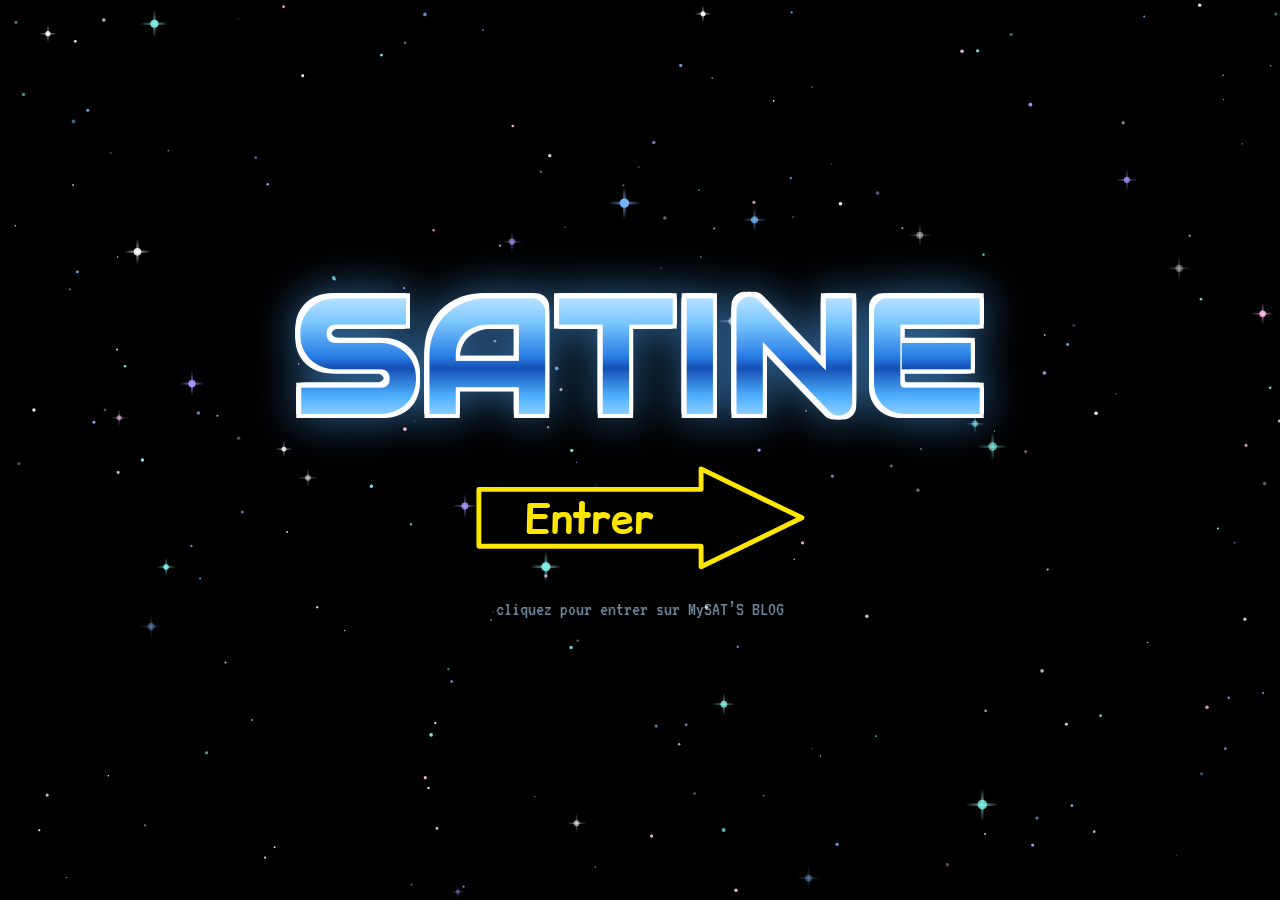
==== site/intro.html @ 7854a3da "intro page + animations" ====
<!DOCTYPE html>
<html lang="fr">
<head>
  <meta charset="UTF-8">
  <meta name="viewport" content="width=device-width, initial-scale=1">
  <title>SATINE ★ entrer</title>
  <meta name="description" content="Porte d'entrée du blog de SATINE.">
  <link rel="icon" href="data:image/svg+xml,<svg xmlns=%22http://www.w3.org/2000/svg%22 viewBox=%220 0 100 100%22><text y=%22.9em%22 font-size=%2290%22>⭐</text></svg>">
  <link rel="preconnect" href="https://fonts.googleapis.com">
  <link rel="preconnect" href="https://fonts.gstatic.com" crossorigin>
  <link href="https://fonts.googleapis.com/css2?family=Audiowide&family=VT323&family=Comic+Relief:wght@400;700&family=Comic+Neue:ital,wght@0,400;0,700;1,400&display=swap" rel="stylesheet">
  <link rel="stylesheet" href="css/main.css">
  <link rel="stylesheet" href="css/intro.css">
  <!-- les deux moitiés de bouche sont préchargées : elles doivent être prêtes
       au moment du claquement, et servent ensuite au reveal d'index.html -->
  <link rel="preload" as="image" href="assets/img/anim-intro-top.webp">
  <link rel="preload" as="image" href="assets/img/anim-intro-bottom.webp">
  <script src="js/intro.js" defer></script>
</head>
<body data-page="intro">

  <canvas id="stars"></canvas>

  <div id="gate">
    <h1 class="intro-title" data-text="SATINE">SATINE</h1>
    <!-- flèche en SVG : le double clip-path précédent ne se refermait pas
         correctement (le polygone intérieur était recalculé sur une boîte plus
         petite, d'où un contour en deux morceaux). Un seul tracé règle ça. -->
    <button class="enter-arrow" id="enter-btn" aria-label="Entrer sur le site">
      <svg viewBox="0 0 340 112" aria-hidden="true" focusable="false">
        <polygon points="5,27 232,27 232,6 335,56 232,106 232,85 5,85"/>
        <text x="118" y="57">Entrer</text>
      </svg>
    </button>
    <p class="intro-hint">cliquez pour entrer sur MySAT’S BLOG</p>
  </div>

  <div id="popups"></div>

  <noscript>
    <p style="position:fixed;inset:auto 0 40px;text-align:center;z-index:20">
      <a href="index.html?nointro=1" style="color:#ffe600;font-size:22px">Entrer sur le site →</a>
    </p>
  </noscript>

</body>
</html>
---- site/css/main.css ----
/* ==========================================================================
   SATINE — MySAT'S BLOG · feuille de style principale
   Esthétique : MySpace 2007 / Y2K hyperpop — maximalisme assumé.
   Les visuels définitifs (pubs, photos, textures) seront fournis par les
   graphistes ; tout ce qui est marqué "placeholder" est temporaire.
   ========================================================================== */

:root {
  --teal-1: #00b3ad;
  --teal-2: #007d78;
  --teal-dark: #033;
  --pink: #ff2ea6;
  --red: #ff1a1a;
  --yellow: #ffe600;
  --blue-bar-1: #2438a6;
  --blue-bar-2: #5a6fe0;
  --xp-blue-1: #0a246a;
  --xp-blue-2: #a6caf0;
  --lcd-green: #49ff6a;
  --font-display: 'Audiowide', 'Impact', sans-serif;
  --font-lcd: 'VT323', 'Courier New', monospace;
  /* iOS n'a pas Comic Sans MS : Comic Relief (Google Fonts) est un clone
     fidèle et aussi épais — Comic Neue, trop fine, reste en dernier recours */
  --font-body: 'Comic Sans MS', 'Comic Relief', 'Comic Neue', cursive;
  --font-alt: Helvetica, 'Helvetica Neue', Arial, sans-serif;
  --rail-w: 270px;
  --player-h: 64px;
  /* facteur de zoom global sur les grands écrans, calculé par js/shared.js
     (voir le bloc "ECRANS LARGES" en bas de ce fichier) */
  --page-zoom: 1;
}

* { margin: 0; padding: 0; box-sizing: border-box; }

/* empêche les éléments volontairement débordants (la tête inclinée…)
   d'élargir le viewport : sans ça, Safari iOS dézoome toute la page */
html, body {
  overflow-x: hidden;
  overflow-x: clip;
}

/* scrollbar rétro : thumb rectangulaire pleine largeur, sans arrondi.
   ATTENTION : ne PAS ajouter `scrollbar-color`/`scrollbar-width` ici — leur
   présence fait basculer Chromium/Brave sur les scrollbars standard (fines,
   arrondies) et lui fait ignorer toutes les règles ::-webkit-scrollbar. */
::-webkit-scrollbar { width: 15px; height: 15px; background: #111; }
::-webkit-scrollbar-thumb { background: var(--pink); border-radius: 0; border: none; }
::-webkit-scrollbar-thumb:hover { background: #ff58c8; }
::-webkit-scrollbar-track { background: #111; border-radius: 0; }
::-webkit-scrollbar-corner { background: #111; }

body {
  font-family: var(--font-body);
  background:
    radial-gradient(circle at 18% 12%, rgba(255,255,255,.05) 0 1px, transparent 2px) 0 0/90px 90px,
    radial-gradient(circle at 72% 64%, rgba(255,46,166,.05) 0 1px, transparent 2px) 30px 40px/110px 110px,
    repeating-linear-gradient(0deg, rgba(255,255,255,.015) 0 1px, transparent 1px 4px),
    #050505;
  color: #fff;
  overflow-x: hidden;
  cursor: default;
}

img { max-width: 100%; display: block; }
a { color: var(--yellow); }

/* ==========================================================================
   BARRE DU HAUT (logo + recherche page secrète + aide)
   ========================================================================== */

#topbar {
  background: #000 url('../assets/img/headerBG.png') no-repeat right center / cover;
  border-bottom: 2px solid #000;
  display: flex;
  align-items: center;
  gap: 18px;
  padding: 10px 18px;
  position: relative;
  z-index: 30;
  flex-wrap: wrap;
}

.logo { display: flex; align-items: baseline; gap: 8px; text-decoration: none; }
.logo .my {
  font-family: var(--font-body);
  font-weight: bold;
  font-size: 13px;
  color: #fff;
  line-height: 1;
  text-transform: uppercase;
  letter-spacing: 1px;
}
.logo .my span { display: block; }
.logo .blogname {
  font-family: var(--font-display);
  font-size: 30px;
  color: #fff;
  letter-spacing: 1px;
  line-height: .9;
  text-shadow: 2px 2px 0 #333;
}
.logo .tagline {
  font-family: var(--font-body);
  font-size: 12px;
  color: #fff;
  font-style: italic;
  border-top: 2px solid #fff;
  display: block;
  margin-top: 3px;
}

.secret-search {
  display: flex;
  align-items: center;
  gap: 10px;
  margin-left: auto;
}
.secret-search label {
  font-family: var(--font-body);
  font-size: 15px;
  color: #fff;
  white-space: nowrap;
}
.secret-search input {
  border: none;
  border-radius: 20px;
  padding: 7px 16px;
  width: 190px;
  font-family: var(--font-body);
  font-size: 13px;
  background: #fff;
  outline: 3px solid transparent;
  transition: outline-color .2s;
}
.secret-search input:focus { outline-color: var(--pink); }
.secret-search button {
  font-family: var(--font-body);
  font-weight: bold;
  font-size: 14px;
  padding: 6px 18px;
  border-radius: 18px;
  border: 2px solid #000;
  background: linear-gradient(#fff, #cfcfcf);
  cursor: pointer;
  box-shadow: 0 2px 0 #000;
}
.secret-search button:active { transform: translateY(2px); box-shadow: none; }

/* photo de profil réelle (pfp.webp) */
img.photo-frame {
  width: 100%;
  height: auto;
  aspect-ratio: auto;
  object-fit: cover;
  background: #111;
}

/* ==========================================================================
   NAVIGATION (bandeau fourrure verte)
   ========================================================================== */

#navbar {
  background: #0b2d0b url('../assets/img/navBG.png') no-repeat center / cover;
  padding: 9px 26px;
  display: flex;
  align-items: center;
  flex-wrap: wrap;
  gap: 2px;
  position: sticky;
  top: 0;
  z-index: 29;
  box-shadow: 0 3px 0 #000, 0 6px 14px rgba(0,0,0,.6);
}
#navbar a {
  color: #fff;
  text-decoration: none;
  font-size: 17px;
  font-weight: bold;
  padding: 3px 12px;
  white-space: nowrap;
}
#navbar a:hover { color: var(--yellow); text-shadow: 0 0 8px var(--yellow); }
#navbar a.active { color: var(--teal-1); text-shadow: 0 0 8px var(--teal-1); }
#navbar .sep { color: #9f9; opacity: .7; font-weight: bold; }

/* ==========================================================================
   GRILLE GÉNÉRALE — blog 2000s centré.
   Les rails de pubs montent jusqu'en haut et font à eux deux 1/3 de la
   largeur de la page (1fr + 1fr sur un total de 6fr).
   ========================================================================== */

#layout {
  display: grid;
  grid-template-columns: 1fr 4fr 1fr;
  gap: 0;
  width: min(1400px, 100%);
  margin: 0 auto;
  align-items: stretch;
  min-height: 100vh;
  box-shadow: 0 0 60px rgba(0, 179, 173, .18);
}

/* --- colonne centrale (header + nav + contenu) --- */
#center-col {
  display: flex;
  flex-direction: column;
  min-width: 0;
  border-left: 3px solid #000;
  border-right: 3px solid #000;
}

/* --- rails de pubs : jusqu'en haut de la page, fonds fournis par les
   graphistes, ancrés sur le bord extérieur de chaque colonne --- */
.rail {
  display: flex;
  flex-direction: column;
  gap: 12px;
  padding: 10px 8px;
  background: #0a0a0a;
}
/* fonds FIXES (ancrés au viewport) : les pubs scrollent par-dessus.
   Taille = hauteur du viewport, et décalage horizontal pour amener les
   personnages (Steve à ~27% de son image, Miku à ~75% de la sienne)
   dans la tranche visible de chaque colonne. */
#rail-left {
  background: #0a0a0a url('../assets/img/bgLeft.webp') no-repeat fixed;
  background-size: auto 100%;
  background-position: -180px 0;
}
#rail-right {
  background: #0a0a0a url('../assets/img/bgRight.webp') no-repeat fixed;
  background-size: auto 100%;
  background-position: calc(100% + 170px) 0;
}
.rail .ad { flex-shrink: 0; }
.rail .ad:last-of-type { flex: 1; min-height: 170px; }

/* emplacements de pub vides (les visuels des graphistes prendront la place) */
.ad-slot {
  flex-shrink: 0;
  min-height: 260px;
  display: grid;
  place-items: center;
  border: 2px dashed rgba(255, 255, 255, .14);
  color: rgba(255, 255, 255, .22);
  font-family: var(--font-lcd);
  font-size: 14px;
  text-align: center;
  line-height: 1.5;
  letter-spacing: 1px;
}
.ad-slot:last-of-type { flex: 1; }

/* --- zone de contenu : damier grunge fourni par les graphistes --- */
#main-col {
  flex: 1;
  background: var(--teal-2) url('../assets/img/mainBG.png') top center / 100% auto repeat-y;
  padding: 24px 26px 60px;
  position: relative;
}

/* ==========================================================================
   TITRE / PROFIL
   ========================================================================== */

.satine-title {
  font-family: var(--font-display);
  font-size: clamp(36px, 3.8vw, 58px);
  letter-spacing: 3px;
  color: #fff;
  text-shadow:
    3px 3px 0 #000,
    -2px -2px 0 var(--teal-dark),
    0 0 24px rgba(255,255,255,.55);
  position: relative;
  display: inline-block;
  animation: title-jitter 6s infinite steps(1);
}
@keyframes title-jitter {
  0%, 92%, 100% { transform: none; filter: none; }
  93% { transform: translate(-2px, 1px) skewX(-6deg); filter: drop-shadow(3px 0 0 var(--pink)) drop-shadow(-3px 0 0 cyan); }
  94.5% { transform: translate(2px, -1px); filter: drop-shadow(-3px 0 0 var(--pink)) drop-shadow(3px 0 0 cyan); }
  96% { transform: none; filter: none; }
}

.satine-sub {
  font-family: var(--font-lcd);
  font-size: 22px;
  color: #eaffff;
  text-shadow: 2px 2px 0 #000;
  margin: 2px 0 20px;
}

.profile-grid {
  display: grid;
  grid-template-columns: 1fr 2fr;
  gap: 26px;
  align-items: start;
  margin-bottom: 30px;
}
.profile-left { min-width: 0; }
.profile-left .photo-frame { margin-top: 14px; max-width: 230px; }

/* --- réseaux sociaux : badges 88x31, le format des boutons de site des
   années 2000. Les logos sont les vrais fichiers (anciennes versions) tirés
   de Wikimedia Commons, dans assets/img/socials/ — ce sont tous des
   logos-mots, d'où le format large plutôt que des pastilles carrées. Fond
   clair obligatoire : leurs couleurs (rouge, blurple, noir) sont faites pour
   ça. --- */
.socials {
  display: grid;
  grid-template-columns: repeat(2, 88px);
  gap: 8px;
  margin-top: 12px;
  list-style: none;
}
.social-btn {
  display: grid;
  place-items: center;
  width: 88px;
  height: 31px;
  padding: 4px 6px;
  background: linear-gradient(180deg, #fff, #dcdcdc);
  border: 2px solid #000;
  box-shadow: 2px 2px 0 rgba(0, 0, 0, .45), inset 0 0 0 1px rgba(255, 255, 255, .9);
  transition: transform .13s ease-out, filter .13s;
}
.social-btn img { width: 100%; height: 100%; object-fit: contain; }
.social-btn:hover { transform: translateY(-2px) rotate(-2deg) scale(1.07); filter: brightness(1.06); }
.social-btn:active { transform: translateY(1px) scale(.97); box-shadow: 1px 1px 0 rgba(0, 0, 0, .45); }

/* ==========================================================================
   BENTO des sections de la home (maquette : About/Interests à gauche,
   Tournée/Friends à droite)
   ========================================================================== */

.home-bento {
  display: grid;
  grid-template-columns: 5fr 6fr;
  gap: 0 26px;
  align-items: start;
  margin-top: 4px;
}
.bento-col { min-width: 0; }
.bento-col > .section-bar:first-child { margin-top: 22px; }

/* photo placeholder : néige cathodique */
.photo-frame {
  border: 4px solid #fff;
  outline: 3px solid #000;
  aspect-ratio: 3 / 3.4;
  position: relative;
  overflow: hidden;
  background:
    repeating-conic-gradient(#222 0% 25%, #333 25% 50%) 0 0/4px 4px;
}
.photo-frame::before {
  content: "";
  position: absolute;
  inset: 0;
  background:
    repeating-linear-gradient(0deg, rgba(255,255,255,.06) 0 1px, transparent 1px 3px),
    repeating-conic-gradient(#1b1b1b 0% 25%, #3a3a3a 25% 50%) 0 0/3px 3px;
  animation: tv-static .18s infinite steps(3);
}
@keyframes tv-static {
  0% { background-position: 0 0, 0 0; }
  33% { background-position: 0 1px, 1px 2px; }
  66% { background-position: 0 -1px, 2px 0; }
}
.photo-frame .photo-label {
  position: absolute;
  inset: auto 0 12px 0;
  text-align: center;
  font-size: 13px;
  color: #ccc;
  text-shadow: 1px 1px 0 #000;
  z-index: 2;
}

/* ==========================================================================
   FENÊTRE XP (merch, chat, secret…)
   ========================================================================== */

/* chrome de fenêtre façon Windows 7 AERO GLASS (analysé sur la maquette) :
   cadre et barre de titre en verre translucide (le fond du site se voit à
   travers, flouté), titre noir avec halo blanc, capsule de boutons vitrés
   avec ✕ rouge, barre de menu opaque gris-bleu, contenu opaque. */
.xp-window {
  position: relative;
  border: 1px solid rgba(15, 35, 55, .7);
  border-radius: 8px;
  padding: 0 8px 8px;
  background: rgba(200, 225, 240, .35);
  -webkit-backdrop-filter: blur(7px) saturate(1.3);
  backdrop-filter: blur(7px) saturate(1.3);
  box-shadow:
    inset 0 0 0 1px rgba(255, 255, 255, .6),
    inset 0 1px 0 rgba(255, 255, 255, .75),
    0 10px 26px rgba(0, 0, 0, .5);
  color: #000;
}
.xp-titlebar {
  display: flex;
  align-items: center;
  gap: 7px;
  padding: 5px 0 5px 3px;
  background: transparent;
  border: none;
  color: #000;
  /* la vraie typo Windows 7 : Segoe UI 9pt regular */
  font-family: 'Segoe UI', Tahoma, Arial, sans-serif;
  font-weight: normal;
  font-size: 13px;
  /* halo blanc Aero derrière le texte pour la lisibilité sur le verre */
  text-shadow: 0 0 8px #fff, 0 0 4px #fff, 0 0 2px #fff;
}
.xp-titlebar .xp-ico { font-size: 15px; }
.xp-titlebar .xp-title { flex: 1; white-space: nowrap; overflow: hidden; text-overflow: ellipsis; }

/* capsule de boutons vitrés, collée en haut à droite */
.xp-btns {
  display: flex;
  gap: 0;
  align-self: flex-start;
  margin-top: -6px;
  filter: drop-shadow(0 1px 2px rgba(0, 0, 30, .3));
}
.xp-btns span {
  width: 31px; height: 20px;
  display: grid; place-items: center;
  font-size: 11px;
  font-weight: bold;
  color: #1d3a52;
  border: 1px solid rgba(25, 45, 65, .8);
  background: linear-gradient(180deg,
    rgba(255, 255, 255, .95),
    rgba(225, 240, 250, .65) 45%,
    rgba(170, 200, 225, .55) 52%,
    rgba(240, 250, 255, .75));
  box-shadow: inset 0 1px 0 rgba(255, 255, 255, .9);
  cursor: pointer;
  text-shadow: 0 1px 0 rgba(255, 255, 255, .7);
}
.xp-btns span + span { border-left: none; }
/* icône maximize dessinée en CSS : le glyphe □ rend trop petit */
.xp-btns .xp-max { font-size: 0; }
.xp-btns .xp-max::before {
  content: "";
  display: block;
  width: 8px;
  height: 7px;
  margin-top: 2px; /* centrage optique avec les glyphes — et ✕ */
  border: 1px solid #1d3a52;
  border-top-width: 2px;
  border-radius: 1px;
}
.xp-btns span:first-child { border-radius: 0 0 0 5px; }
.xp-btns span:last-child { border-radius: 0 0 5px 0; }
.xp-btns .xp-close {
  width: 45px;
  color: #fff;
  border-color: #6d1408;
  background: linear-gradient(180deg,
    #f6b39c,
    #e0674a 45%,
    #c03418 52%,
    #e8935e);
  box-shadow: inset 0 1px 0 rgba(255, 255, 255, .5);
  text-shadow: 0 1px 2px rgba(60, 0, 0, .6);
}
.xp-btns span:hover { filter: brightness(1.1); }
/* fenêtres à bouton unique (modal, panier) : le ✕ est arrondi des deux côtés */
.xp-btns span:only-child { border-radius: 0 0 5px 5px; }

/* barre de menu opaque gris-bleu, comme la maquette */
.xp-menubar {
  display: flex;
  gap: 16px;
  background: linear-gradient(180deg, #f4f7fb, #dfe6ee);
  border: 1px solid #8e98a5;
  border-radius: 2px 2px 0 0;
  padding: 4px 12px;
  font-family: 'Segoe UI', Tahoma, Arial, sans-serif;
  font-size: 12px;
  color: #000;
}

/* zone de contenu opaque, bord fin (le bord haut disparaît sous le menu) */
.xp-window .xp-body,
.xp-window .hazard {
  border: 1px solid #7b8794;
}
.xp-menubar + .xp-body,
.xp-menubar + .hazard { border-top: none; }
.xp-window .xp-body { background: #f4f4f4; }
.xp-body { padding: 12px; }

/* contenu merch : rayures danger */
.hazard {
  background: repeating-linear-gradient(-45deg, var(--yellow) 0 26px, #111 26px 52px);
  padding: 14px;
}

/* ==========================================================================
   MERCH BENTO (fenêtre Bloc-notes de la home, fidèle à la maquette :
   barrettes à gauche + 35€ en bas-gauche, poster à droite + 10€ en haut-droite)
   ========================================================================== */

/* bandes danger visibles seulement en haut et en bas : le plateau blanc
   est en pleine largeur (maquette) */
.merch-bento { position: relative; padding: 46px 0 38px; }
.merch-bento .more-info-tag {
  position: absolute;
  top: 10px;
  left: 12px;
  z-index: 5;
  font-size: 17px;
}

.bento-board {
  position: relative;
  display: grid;
  grid-template-columns: 10fr 9fr;
  min-height: 300px;
  background: #fff;
  border: none;
}

.bento-item {
  position: relative;
  display: flex;
  flex-direction: column;
  align-items: center;
  justify-content: center;
  gap: 10px;
  padding: 20px 16px 16px;
  min-width: 0;
}

/* photo du pack de barrettes : entière, en découpe sur le blanc (maquette) */
.bento-barrettes img {
  width: 100%;
  flex: 1 1 0; /* basis 0 : c'est la fenêtre qui dicte la hauteur, pas la photo */
  min-height: 0;
  object-fit: contain;
  transition: transform .15s;
}
.bento-barrettes:hover img { transform: scale(1.04); }

/* poster incliné, fin liseré blanc (maquette) */
.bento-poster {
  margin: 16px 18px 16px 4px;
  padding: 6px 6px 8px;
  gap: 8px;
  border: 5px solid #fff;
  outline: 2px solid #000;
  box-shadow: 5px 7px 0 rgba(0,0,0,.3);
  transform: rotate(-2.5deg);
  background: #fff;
  transition: transform .15s;
}
.bento-poster:hover { transform: rotate(0deg) scale(1.03); }
.bento-poster img {
  width: 100%;
  flex: 1 1 0; /* basis 0 : ne pas imposer la hauteur naturelle de l'image */
  min-height: 0;
  object-fit: contain; /* le poster doit être visible en entier */
}

.bento-item .item-name {
  font-weight: bold;
  font-size: 15px;
  color: #111;
  text-align: center;
}
.btn-sm { font-size: 13px; padding: 6px 12px; }

/* étoiles de prix positionnées comme la maquette */
.price-burst.pb-tr {
  top: -36px;
  right: -8px;
  width: 148px;
  height: 148px;
}
.price-burst.pb-bl {
  top: auto;
  right: auto;
  bottom: -34px;
  left: -8px;
  width: 148px;
  height: 148px;
  transform: rotate(-8deg);
}
.price-burst.pb-tr b, .price-burst.pb-bl b { font-size: 38px; }
.price-burst.pb-bl b { transform: rotate(8deg); }

/* ==========================================================================
   MERCH — cartes produit
   ========================================================================== */

.product-card {
  background: #fff;
  border: 3px solid #000;
  padding: 14px;
  position: relative;
  display: flex;
  flex-direction: column;
  gap: 10px;
}
.product-visual {
  height: 190px;
  display: grid;
  place-items: center;
  border: 2px dashed #999;
  background:
    radial-gradient(circle 26px at 22% 30%, #d8cbb4 55%, transparent 58%),
    radial-gradient(circle 18px at 70% 60%, #c9b795 55%, transparent 58%),
    radial-gradient(circle 22px at 45% 80%, #d8cbb4 55%, transparent 58%),
    #efe6d2;
  position: relative;
  overflow: hidden;
}
.product-visual .bang {
  font-family: var(--font-display);
  font-size: 84px;
  line-height: 1;
  text-shadow: 4px 4px 0 rgba(0,0,0,.25);
  transform: rotate(-8deg);
}
.product-visual .bang b { color: #fff; -webkit-text-stroke: 3px #000; }
.product-visual .bang i { color: #111; font-style: normal; }
.product-visual .bang u { color: var(--red); text-decoration: none; }
.product-visual.poster-ph {
  background:
    repeating-radial-gradient(circle at 30% 20%, rgba(0,0,0,.16) 0 2px, transparent 2px 9px),
    linear-gradient(160deg, #9db8d8, #5c6f9a 60%, #2e3a5c);
}
.product-visual.poster-ph .bang { font-size: 26px; color: #fff; text-align: center; transform: rotate(-3deg); }
.product-name { font-weight: bold; font-size: 17px; }
.product-desc { font-size: 13px; color: #444; }

.price-burst {
  position: absolute;
  top: -22px;
  right: -18px;
  width: 92px;
  height: 92px;
  display: grid;
  place-items: center;
  background: #0c0c0c;
  /* étoile à 12 pointes longues et fines, comme la maquette */
  clip-path: polygon(50% 0%, 55.4% 29.7%, 75% 6.7%, 64.9% 35.2%, 93.3% 25%, 70.3% 44.6%, 100% 50%, 70.3% 55.4%, 93.3% 75%, 64.9% 64.9%, 75% 93.3%, 55.4% 70.3%, 50% 100%, 44.6% 70.3%, 25% 93.3%, 35.1% 64.9%, 6.7% 75%, 29.7% 55.4%, 0% 50%, 29.7% 44.6%, 6.7% 25%, 35.1% 35.1%, 25% 6.7%, 44.6% 29.7%);
  transform: rotate(8deg);
  animation: burst-pulse 1.5s ease-in-out infinite;
  z-index: 3;
}
.price-burst b {
  font-family: Impact, 'Arial Black', var(--font-display), sans-serif;
  color: #e8241f;
  font-size: 24px;
  letter-spacing: 1px;
  transform: rotate(-8deg);
  text-shadow: none;
}
/* L'étoile a déjà un transform: rotate(8deg) ; on anime les propriétés
   individuelles `scale` et `rotate`, qui se composent avec lui au lieu de
   l'écraser. Rythme : gros coup, rebond, retour au calme. */
@keyframes burst-pulse {
  0%   { scale: 1;    rotate: 0deg; }
  12%  { scale: 1.26; rotate: -7deg; }
  24%  { scale: .94;  rotate: 5deg; }
  36%  { scale: 1.15; rotate: -4deg; }
  48%  { scale: .99;  rotate: 2deg; }
  60%, 100% { scale: 1; rotate: 0deg; }
}

.btn-buy {
  font-family: var(--font-body);
  font-weight: bold;
  font-size: 15px;
  padding: 9px 14px;
  border: 3px outset #f7a;
  background: linear-gradient(var(--pink), #c1006e);
  color: #fff;
  text-shadow: 1px 1px 0 #700;
  cursor: pointer;
}
.btn-buy:active { border-style: inset; }
.btn-buy:hover { filter: brightness(1.15); }

.more-info-tag {
  display: inline-block;
  background: var(--red);
  border: none;
  color: #fff;
  font-family: var(--font-alt);
  font-weight: bold;
  font-size: 16px;
  letter-spacing: 0;
  padding: 0 7px;
  line-height: 1.15;
  box-shadow: 3px 3px 0 rgba(0, 0, 0, .35);
  transform: rotate(-2deg) scaleY(2.2);
  transform-origin: center;
  text-decoration: none;
  animation: blink-soft 1.2s infinite steps(2);
}

/* boutons d'action façon tag "PLUS D'INFOS ICI" de la maquette :
   rouge plein, Helvetica bold très étirée verticalement */
.btn-red {
  display: inline-block;
  background: var(--red);
  border: none;
  color: #fff;
  font-family: var(--font-alt);
  font-weight: bold;
  font-size: 16px;
  text-transform: uppercase;
  padding: 0 7px;
  line-height: 1.15;
  cursor: pointer;
  box-shadow: 3px 3px 0 rgba(0, 0, 0, .35);
  transform: rotate(-1deg) scaleY(2.2);
  transform-origin: center;
}
.btn-red:hover { filter: brightness(1.15); }
.btn-red:active { transform: rotate(-1deg) scaleY(2.2) translateY(2px); box-shadow: none; }
@keyframes blink-soft { 50% { filter: brightness(1.35); } }

/* VOIR PLUS / ENVOYER : ils gigotent pour attraper l'œil. Comme .btn-red porte
   déjà un transform (rotate + scaleY), on passe par les propriétés
   individuelles `rotate` et `translate`, qui se composent avec lui. Secousse
   sur la première moitié du cycle, repos sur la seconde. */
@keyframes btn-wiggle {
  0%, 100% { rotate: 0deg; translate: 0 0; }
  6%  { rotate: -4deg; translate: -3px 0; }
  12% { rotate: 4deg;  translate: 3px 0; }
  18% { rotate: -3deg; translate: -2px 0; }
  24% { rotate: 3deg;  translate: 2px 0; }
  30% { rotate: -1.5deg; translate: -1px 0; }
  36%, 100% { rotate: 0deg; translate: 0 0; }
}
.see-more, #chat-send { animation: btn-wiggle 2.6s ease-in-out infinite; }
.see-more:hover, #chat-send:hover { animation-play-state: paused; }

/* ==========================================================================
   BANDEAUX DE SECTION (barres bleues pailletées)
   ========================================================================== */

/* texture paillettes (rose → bleu via filtre sur le calque de fond) */
.section-bar {
  position: relative;
  overflow: hidden;
  background: var(--blue-bar-1);
  border: 2px solid #000;
  box-shadow: inset 0 0 0 2px rgba(255,255,255,.35), 4px 4px 0 rgba(0,0,0,.4);
  padding: 7px 14px;
  margin: 26px 0 0;
  display: flex;
  align-items: center;
  justify-content: space-between;
  gap: 10px;
}
.section-bar::before {
  content: "";
  position: absolute;
  inset: 0;
  background: url('../assets/img/backgroundHeadSection.png') center / cover no-repeat;
  filter: hue-rotate(-100deg) saturate(1.05);
  z-index: 0;
}
.section-bar > * { position: relative; z-index: 1; }
.section-bar h2 {
  font-family: var(--font-display);
  font-size: 19px;
  letter-spacing: 2px;
  color: #fff;
  text-shadow: 2px 2px 0 #001;
  text-transform: uppercase;
}

/* boîte léopard façon maquette : filigrane quasi blanc (fond blanc + calque
   léopard décoloré et très transparent), texte posé directement dessus */
.leo-box {
  position: relative;
  overflow: hidden;
  background: #fbfaf8;
  border: 3px solid #000;
  box-shadow: 4px 4px 0 rgba(0,0,0,.4);
  padding: 14px;
  margin-bottom: 8px;
}
.leo-box::before {
  content: "";
  position: absolute;
  inset: 0;
  background: url('../assets/img/backgroundMainSection.png') center / cover no-repeat;
  filter: grayscale(.8) brightness(1.1);
  opacity: .32;
  z-index: 0;
}
/* voile blanc par-dessus la texture léopard */
.leo-box::after {
  content: "";
  position: absolute;
  inset: 0;
  background: rgba(255, 255, 255, .45);
  z-index: 0;
}
.leo-box > * { position: relative; z-index: 1; }

/* comme la maquette : pas de carte blanche, le texte est sur le léopard */
/* comme la maquette : pas de carte blanche, le texte est sur le léopard */
.leo-box .inner {
  background: transparent;
  border: none;
  color: #111;
  padding: 14px 16px;
  font-size: 15px;
}

/* ==========================================================================
   ALTERNANCE TYPO par sections : Helvetica sur les blocs de prose
   (bio, tournée, légendes, fiche produit), Comic Sans partout ailleurs
   (nav, interests, chat, boutons). Réparti par bloc, jamais par mot.
   ========================================================================== */
.leo-box .inner,
.tour-strip,
.tour-table td,
.art-piece .cap,
.product-modal h3,
.product-modal p,
.cart-line,
.cart-total {
  font-family: var(--font-alt);
}
/* exception : la bio About me en Comic Sans regular */
.g-about .leo-box .inner { font-family: var(--font-body); font-weight: normal; }

/* table interests : lignes espacées */
.interests {
  width: 100%;
  border-collapse: separate;
  border-spacing: 0 8px;
  margin: -8px 0; /* compense l'espacement ajouté avant/après la 1re et dernière ligne */
}
.interests td { border: 2px solid #000; padding: 7px 12px; font-size: 15px; }
.interests td.v { border-left: none; } /* évite la double bordure entre les deux cellules */
.interests td.k {
  width: 130px;
  text-align: center;
  font-weight: bold;
  color: #fff;
  text-shadow: 1px 1px 0 #002;
  position: relative;
  isolation: isolate; /* garde le calque texture au-dessus du fond mais sous le texte */
  overflow: hidden;
  background: var(--blue-bar-1);
}
.interests td.k::before {
  content: "";
  position: absolute;
  inset: 0;
  z-index: -1;
  background: url('../assets/img/backgroundHeadSection.png') center / cover no-repeat;
  filter: hue-rotate(-100deg) saturate(1.05);
}
.interests td.v { background: #fff; color: #222; }

/* ==========================================================================
   TOURNÉE
   ========================================================================== */

/* Le bus traverse son couloir de la droite vers la gauche, disparaît derrière
   le bord, et repart de la droite. Le couloir masque le débordement : c'est
   lui qui fait « disparaître » le bus, pas un fondu. */
.tour-bus {
  position: relative;
  /* le couloir prend une ligne entière du bandeau : le texte passe dessous */
  flex: 0 0 100%;
  width: 100%;
  height: 36px;
  overflow: hidden;
}
.tour-bus .bus {
  position: absolute;
  top: 0;
  left: 100%;
  font-size: 26px;
  line-height: 36px;
  white-space: nowrap;
  animation: bus-drive 5s linear infinite;
}
/* On anime `left` en plus de translateX : c'est le seul moyen de traverser
   toute la largeur du couloir sans la connaître (translateX(100%) ne vaudrait
   que 100 % de la largeur du bus). Départ hors cadre à droite, arrivée hors
   cadre à gauche, l'overflow:hidden du couloir fait le reste. */
@keyframes bus-drive {
  from { left: 100%; transform: translateX(0); }
  to   { left: 0;    transform: translateX(-100%); }
}

.tour-strip {
  display: flex;
  align-items: center;
  gap: 14px;
  flex-wrap: wrap;
  background: #fff;
  border: 3px solid #000;
  box-shadow: 4px 4px 0 rgba(0,0,0,.4);
  padding: 12px 16px;
  color: #111;
  font-size: 17px;
}

/* conteneur anti-débordement : si la colonne est vraiment trop étroite,
   le tableau scrolle dans sa boîte au lieu d'en sortir */
.table-scroll { overflow-x: auto; max-width: 100%; }

.tour-table { width: 100%; border-collapse: collapse; background: #fff; color: #111; }
.tour-table th {
  font-family: var(--font-display);
  font-size: 12px;
  letter-spacing: 1px;
  background: #111;
  color: var(--yellow);
  padding: 6px 8px;
  text-align: left;
}
.tour-table td {
  padding: 7px 8px;
  border-bottom: 2px dotted #bbb;
  font-size: 13px;
}
.tour-table td:first-child { white-space: nowrap; }
.tour-table tr:hover td { background: #fff3fb; }
.tour-table .soldout { color: var(--red); font-weight: bold; font-size: 12px; }
.btn-tix {
  display: inline-block;
  font-weight: bold;
  font-size: 11px;
  padding: 4px 9px;
  border: 2px outset #8f8;
  background: linear-gradient(#33cc33, #1d7a1d);
  color: #fff;
  text-decoration: none;
  text-shadow: 1px 1px 0 #030;
  white-space: nowrap;
}
.btn-tix:hover { filter: brightness(1.15); }

/* ==========================================================================
   FRIENDS
   ========================================================================== */

.friends-grid {
  display: grid;
  grid-template-columns: repeat(4, 1fr);
  gap: 16px;
  background: rgba(255,255,255,.55);
  border: 3px solid #000;
  padding: 16px;
}
.friend { text-align: center; }
.friend .ph {
  aspect-ratio: 1;
  background: #9c9c9c;
  border: 2px solid #666;
  display: grid;
  place-items: center;
  color: #555;
  font-size: 30px;
  transition: transform .15s;
}
.friend:hover .ph { transform: rotate(-3deg) scale(1.05); box-shadow: 0 0 14px var(--pink); }
.friend .name {
  font-family: var(--font-display);
  font-size: 13px;
  letter-spacing: 1px;
  color: #fff;
  text-shadow: 2px 2px 0 #000;
  margin-bottom: 5px;
}

/* ==========================================================================
   PUBS (placeholders délirants — remplacées par les visuels des graphistes)
   ========================================================================== */

.ad {
  display: block;
  border: 3px solid #000;
  text-decoration: none;
  color: #fff;
  overflow: hidden;
  position: relative;
  min-height: 130px;
  transition: transform .12s;
}
.ad:hover { transform: scale(1.02) rotate(.4deg); z-index: 2; }
.ad .ad-inner { padding: 14px 12px; position: relative; z-index: 1; }
.ad h3 { font-size: 21px; line-height: 1.05; margin-bottom: 6px; }
.ad p { font-size: 12px; }
.ad .cta {
  display: inline-block;
  margin-top: 8px;
  padding: 4px 12px;
  border: 2px outset #ddd;
  background: linear-gradient(#eee, #999);
  color: #000;
  font-weight: bold;
  font-size: 12px;
}
.ad .code-frag {
  position: absolute;
  bottom: 5px;
  right: 8px;
  font-family: var(--font-lcd);
  font-size: 13px;
  opacity: .5;
  transform: rotate(-6deg);
  letter-spacing: 1px;
  z-index: 2;
}

.ad--fire {
  background:
    radial-gradient(ellipse 120% 60% at 50% 110%, #ff6a00 0%, #d81600 45%, transparent 75%),
    linear-gradient(#3a0202, #000);
}
.ad--fire h3 { color: #fff; }
.ad--fire h3 .rainbow { background: linear-gradient(90deg, #f00, #fa0, #ff0, #0f0, #08f, #a0f); -webkit-background-clip: text; background-clip: text; color: transparent; }
.ad--cyan {
  background: linear-gradient(180deg, #12e0ff, #0576d8);
  color: #003;
  text-align: center;
}
.ad--cyan h3 { color: #d0ff00; text-shadow: 2px 2px 0 #063; font-family: var(--font-display); }
.ad--pink {
  background:
    repeating-linear-gradient(35deg, rgba(255,255,255,.13) 0 8px, transparent 8px 22px),
    linear-gradient(160deg, #ff58c8, #a1006c);
  text-align: center;
}
.ad--pink h3 { font-family: var(--font-display); font-size: 24px; color: #fff; text-shadow: 0 0 10px #fff; }
.ad--stars {
  background:
    radial-gradient(circle at 18% 25%, #fff 0 1.5px, transparent 2.5px) 0 0/40px 40px,
    radial-gradient(circle at 70% 60%, #ff9 0 1px, transparent 2px) 10px 10px/33px 33px,
    linear-gradient(200deg, #111347, #2a0a4a);
}
.ad--stars h3 { color: #ffe600; }
.ad--tv {
  background: #000;
  text-align: center;
}
.ad--tv img { width: 68%; margin: 4px auto 0; filter: drop-shadow(0 0 10px rgba(255,255,255,.35)); }
.ad--tv h3 { font-size: 15px; color: #fff; }
.ad--leopard {
  background:
    radial-gradient(ellipse 9px 7px at 25% 35%, #b9a27e 60%, transparent 65%) 0 0/80px 60px,
    radial-gradient(ellipse 4px 3px at 27% 37%, #3d3226 70%, transparent 75%) 0 0/80px 60px,
    #e8ddc8;
  color: #000;
}
.ad--leopard .cta { border-color: #f5a; background: linear-gradient(#ff8cd2, #d8148e); color: #fff; }
.ad .blink { animation: blink-soft .8s infinite steps(2); display: inline-block; }
.ad .spin { display: inline-block; animation: spin-slow 4s linear infinite; }
@keyframes spin-slow { to { transform: rotate(360deg); } }

.ad-note {
  font-size: 10px;
  text-align: center;
  color: #555;
  font-family: var(--font-lcd);
  letter-spacing: 1px;
}

/* ==========================================================================
   MARQUEE
   ========================================================================== */

.marquee {
  overflow: hidden;
  background: #000;
  border-top: 2px solid var(--pink);
  border-bottom: 2px solid var(--pink);
  padding: 5px 0;
  margin: 24px 0;
}
.marquee span {
  display: inline-block;
  white-space: nowrap;
  font-family: var(--font-lcd);
  font-size: 20px;
  color: var(--pink);
  animation: marquee 16s linear infinite;
}
@keyframes marquee { from { transform: translateX(100vw); } to { transform: translateX(-100%); } }

/* ==========================================================================
   PLAYER (barre fixe, façon inventaire de jeu CD-ROM + LCD)
   ========================================================================== */

#player-dock {
  position: fixed;
  left: 12px;
  bottom: 12px;
  z-index: 50;
  display: flex;
  align-items: flex-end;
  /* la boîte du dock s'étend même replié : elle ne doit jamais bloquer
     les clics sur ce qu'il y a derrière (la télé Clippy notamment) */
  pointer-events: none;
}
#p-toggle, #player-bar { pointer-events: auto; }
/* toggle = un CD holographique. Replié : il dépasse du bord gauche de
   l'écran. Ouvert : il glisse avec l'autoradio et reste à moitié sorti de
   la fente (clic = éjection). Il tourne quand la musique joue. */
#p-toggle {
  position: absolute;
  left: 494px; /* à moitié enfoncé dans le flanc droit de l'autoradio */
  top: 47px;
  width: 66px;
  height: 66px;
  border: 0;
  padding: 0;
  cursor: pointer;
  border-radius: 50%;
  z-index: 0; /* derrière la façade : l'autre moitié est "dans la fente" */
  background:
    radial-gradient(circle,
      rgba(5, 5, 5, .95) 0 5px,
      #9fb0bd 5px 7px,
      #eef4f8 7px 13px,
      rgba(255, 255, 255, .35) 13px 15px,
      transparent 15px),
    conic-gradient(from 40deg,
      #f7a8e3, #a8c8ff, #b8ffd8, #fff7a8, #ffb8c8, #a8fff3, #f7a8e3);
  box-shadow:
    inset 0 0 0 2px rgba(255, 255, 255, .55),
    inset 0 0 10px rgba(0, 0, 0, .3),
    0 3px 9px rgba(0, 0, 0, .55);
  transition: left .38s cubic-bezier(.2, .8, .3, 1);
}
#p-toggle:hover { filter: brightness(1.12) saturate(1.25); }
#player-dock.collapsed #p-toggle {
  left: -45px; /* dépasse du bord gauche de l'écran */
  z-index: 1;
  transition: left .32s ease-in;
}
#player-bar { z-index: 1; } /* la façade passe devant le CD inséré */

/* le CD tourne pendant la lecture, même player replié */
#player-dock.playing #p-toggle { animation: cd-spin 2.2s linear infinite; }
@keyframes cd-spin { to { transform: rotate(360deg); } }

/* ---- player "Kenwood KDC-X959 MP7" (skin WMP 2002, autoradio) ----
   Repere fixe 515x160 tire du kenwood.wms ; positions inline posees par
   player.js pour les boutons (zones extraites des bitmaps de mapping). */

#player-bar {
  position: relative;
  width: 515px;
  height: 160px;
  margin-left: 8px;
  overflow: hidden;
  filter: drop-shadow(4px 6px 8px rgba(0, 0, 0, .55));
  /* ouverture en slide depuis le bord gauche, façon autoradio */
  transform: translateX(0);
  transition: transform .38s cubic-bezier(.2, .8, .3, 1), opacity .3s, visibility 0s;
}
#player-dock.collapsed #player-bar {
  transform: translateX(calc(-100% - 110px));
  opacity: 0;
  visibility: hidden;
  pointer-events: none;
  transition: transform .32s ease-in, opacity .28s, visibility 0s .32s;
}

.kw-body { position: absolute; inset: 0; z-index: 2; pointer-events: none; }
.kw-strip { position: absolute; z-index: 3; pointer-events: none; }

/* boutons : cellule du sprite correspondant, etats hover/down.
   .on = etat "enfonce" persistant (repeat, mute, play en lecture) */
.kw-btn {
  position: absolute;
  border: 0;
  padding: 0;
  cursor: pointer;
  z-index: 5;
  background-color: transparent;
  background-repeat: no-repeat;
}
.kw-left { background-image: none; }
.kw-left:hover { background-image: url('../assets/img/kenwood/left-set-hover.jpg'); }
.kw-left:active, .kw-left.on { background-image: url('../assets/img/kenwood/left-set-down.jpg'); }
.kw-right { background-image: none; }
.kw-right:hover { background-image: url('../assets/img/kenwood/right-set-hover.jpg'); }
.kw-right:active, .kw-right.on { background-image: url('../assets/img/kenwood/right-set-down.jpg'); }
.kw-set1 { background-image: none; }
.kw-set1:hover { background-image: url('../assets/img/kenwood/main-set1-hover.jpg'); }
.kw-set1:active, .kw-set1.on { background-image: url('../assets/img/kenwood/main-set1-down.jpg'); }
.kw-set2 { background-image: none; }
.kw-set2:hover { background-image: url('../assets/img/kenwood/main-set2-hover.jpg'); }
.kw-set2:active, .kw-set2.on { background-image: url('../assets/img/kenwood/main-set2-down.jpg'); }

/* ecran central : fond statique + animations GIF du skin par-dessus */
.kw-screen {
  position: absolute;
  left: 137px;
  top: 50px;
  width: 244px;
  height: 50px;
  /* AU-DESSUS de body.png : dans le skin d'origine l'affichage est en
     zIndex 14-18 contre 1 pour le corps — l'écran du body (STATUS/horloge)
     n'est que le visuel "éteint" */
  z-index: 4;
  background: #000 url('../assets/img/kenwood/screen-back.jpg') no-repeat 0 0;
  overflow: hidden;
}
.kw-anim {
  position: absolute;
  left: 0;
  top: 2px;
  width: 244px;
  height: 46px;
}
.kw-viz {
  position: absolute;
  inset: 0;
  z-index: 2;
}
.kw-viz[hidden] { display: none; }
.kw-meta {
  position: absolute;
  left: 0;
  top: 9px;
  width: 243px;
  height: 20px;
  overflow: hidden;
  text-align: center;
  pointer-events: none;
  z-index: 3;
}
.kw-meta span {
  display: inline-block;
  white-space: nowrap;
  font: bold 12px Tahoma, sans-serif;
  color: #55aadb;
  text-shadow: 0 0 4px rgba(0, 0, 0, .9);
  animation: marquee 9s linear infinite;
}
.kw-time {
  position: absolute;
  left: 158px;
  top: 33px;
  width: 84px;
  text-align: right;
  font: bold 11px 'Arial Narrow', Arial, Tahoma, sans-serif;
  color: #55aadb;
  text-shadow: 0 0 4px rgba(0, 0, 0, .9);
  pointer-events: none;
  z-index: 3;
}

/* barre de progression : fill en seek_back.gif + curseur seek_thumb.gif */
#kw-progress {
  position: absolute;
  left: 31px;
  top: 2px;
  width: 215px;
  height: 5px;
  z-index: 4;
  cursor: pointer;
  background: rgba(0, 0, 0, .35);
  touch-action: none;
}
.kw-progress-fill {
  position: absolute;
  left: 0;
  top: 0;
  bottom: 0;
  width: 0%;
  background: url('../assets/img/kenwood/seek-back.gif') repeat-x 0 0;
}
.kw-thumb {
  position: absolute;
  top: 0;
  left: -3px;
  pointer-events: none;
}

@media (max-width: 560px) {
  #player-bar { transform: scale(.68); transform-origin: left bottom; }
}

/* ==========================================================================
   CLIPPY TV (mascotte assistante)
   ========================================================================== */

#clippy {
  position: fixed;
  right: 14px;
  bottom: 16px;
  z-index: 49;
  width: 150px;
  user-select: none;
}
#clippy img {
  width: 100%;
  cursor: pointer;
  filter: drop-shadow(0 4px 10px rgba(0,0,0,.7));
  animation: clippy-bob 3.4s ease-in-out infinite;
}
#clippy.pop {
  transform-origin: 75% 100%;
  animation: clippy-pop .38s cubic-bezier(.34, 1.56, .64, 1);
}
@keyframes clippy-pop {
  0% { transform: scale(1); }
  35% { transform: scale(1.22) rotate(-5deg); }
  70% { transform: scale(.94) rotate(2.5deg); }
  100% { transform: scale(1); }
}
@keyframes clippy-bob { 50% { transform: translateY(-7px) rotate(-2deg); } }
/* bulle façon boîte de dialogue Undertale : noir, bordure blanche,
   texte pixel blanc qui s'écrit à la machine */
#clippy .bubble {
  position: absolute;
  bottom: 105%;
  right: 8px;
  width: 240px;
  min-height: 58px;
  background: #000;
  color: #fff;
  border: 3px solid #fff;
  outline: 2px solid #000;
  border-radius: 0;
  padding: 10px 12px;
  font-family: var(--font-lcd);
  font-size: 18px;
  line-height: 1.3;
  letter-spacing: 0.5px;
}
/* queue : losange noir bordé de blanc côté extérieur */
#clippy .bubble::after {
  content: "";
  position: absolute;
  bottom: -10px;
  right: 26px;
  width: 15px;
  height: 15px;
  background: #000;
  border-right: 3px solid #fff;
  border-bottom: 3px solid #fff;
  transform: rotate(45deg);
}
#clippy .bubble .close-clippy {
  position: absolute;
  top: 2px; right: 6px;
  cursor: pointer;
  font-weight: bold;
  color: #fff;
  font-family: var(--font-body);
  font-size: 12px;
}

/* ==========================================================================
   CART (tiroir panier XP)
   ========================================================================== */

/* panneau compact ancré sous le bouton panier, jamais pleine page */
#cart-drawer {
  position: fixed;
  top: 76px;
  right: -380px;
  width: 340px;
  max-height: calc(100vh - 110px);
  z-index: 60;
  transition: right .25s ease-out;
  display: flex;
  flex-direction: column;
}
#cart-drawer.open { right: 12px; }
#cart-drawer .xp-window { display: flex; flex-direction: column; min-height: 0; }
#cart-drawer .xp-body {
  flex: 1;
  min-height: 130px;
  overflow-y: auto;
  display: flex;
  flex-direction: column;
  gap: 10px;
}
.cart-line {
  display: flex;
  justify-content: space-between;
  align-items: center;
  gap: 8px;
  background: #fff;
  border: 2px solid #999;
  padding: 8px 10px;
  font-size: 14px;
}
.cart-line button { cursor: pointer; border: 2px outset #ccc; background: #eee; font-weight: bold; }
.cart-total { font-weight: bold; font-size: 16px; text-align: right; padding: 4px 2px; }
.cart-actions { padding: 10px; border-top: 1px solid #d9d9d9; background: #f0f0f0; }
.cart-actions .btn-buy { width: 100%; }
.cart-actions .note { font-size: 11px; color: #666; text-align: center; margin-top: 6px; }

#cart-fab {
  position: fixed;
  right: 14px;
  top: 130px;
  z-index: 48;
  width: 58px;
  height: 58px;
  border-radius: 50%;
  border: 3px solid #000;
  background: radial-gradient(circle at 30% 25%, #ff8cd2, var(--pink) 60%);
  color: #fff;
  font-size: 23px;
  cursor: pointer;
  box-shadow: 3px 4px 0 rgba(0,0,0,.5);
  display: grid;
  place-items: center;
}
#cart-fab:hover { transform: scale(1.07); }
#cart-fab .count {
  position: absolute;
  top: -6px; right: -4px;
  background: var(--yellow);
  color: #000;
  font-size: 13px;
  font-weight: bold;
  width: 24px; height: 24px;
  border-radius: 50%;
  border: 2px solid #000;
  display: grid;
  place-items: center;
}

/* ==========================================================================
   ONE-PAGER : ancres, voir plus, modal produit, clip
   ========================================================================== */

#top, #merch, #tournee, #clip, #chat, #art { scroll-margin-top: 64px; }

section { margin-top: 30px; }

/* voir plus / voir moins */
.collapsible .extra { display: none; }
.collapsible.expanded .extra { display: revert; }
.see-more { display: block; margin: 30px auto 12px; }

/* clic produit */
.product-click { cursor: pointer; }

/* modal produit */
#modal-overlay {
  position: fixed;
  inset: 0;
  z-index: 70;
  background: rgba(0, 10, 10, .72);
  display: grid;
  place-items: center;
  padding: 20px;
}
/* [hidden] doit gagner sur le display:grid ci-dessus */
#modal-overlay[hidden] { display: none; }
.product-modal {
  width: min(480px, 94vw);
  max-height: 92vh;
  display: flex;
  flex-direction: column;
  overflow: hidden;
  animation: modal-pop .18s ease-out;
}
@keyframes modal-pop {
  from { transform: scale(.85) rotate(-1.5deg); opacity: 0; }
  to { transform: none; opacity: 1; }
}
.product-modal .xp-body {
  display: flex;
  flex-direction: column;
  gap: 10px;
  flex: 1;
  min-height: 0;
  overflow: hidden;
}
/* hauteur CONCRÈTE en vh (pas de height:100% sur flex-basis : Safari iOS
   la considère indéfinie et retombe sur la hauteur de base) */
.product-modal #modal-visual { flex: 0 0 auto; }
.product-modal #modal-visual .product-visual {
  height: min(32vh, 240px);
  min-height: 90px;
}

/* visuel produit = vraie photo (absolue : boîte définie pour object-fit) */
.product-visual.has-img {
  background: #fff;
  border: 2px solid #000;
  padding: 0;
  overflow: hidden;
  position: relative;
}
.product-visual.has-img img {
  position: absolute;
  inset: 0;
  width: 100%;
  height: 100%;
  object-fit: contain;
}
.product-modal h3 { font-size: 19px; flex-shrink: 0; }
.product-modal p { font-size: 13px; color: #444; flex-shrink: 1; min-height: 2.6em; overflow-y: auto; }
.modal-buy-row { flex-shrink: 0; }

.modal-buy-row {
  display: flex;
  align-items: center;
  gap: 12px;
  flex-wrap: wrap;
  border-top: 2px dotted #aca899;
  padding-top: 12px;
}
.qty-row { display: flex; align-items: center; }
.qty-row button {
  width: 34px;
  height: 34px;
  font-size: 17px;
  font-weight: bold;
  border: 2px outset #ccc;
  background: linear-gradient(#f5f5f5, #c9c9c9);
  cursor: pointer;
}
.qty-row button:active { border-style: inset; }
.qty-row input {
  width: 52px;
  height: 34px;
  text-align: center;
  font-family: var(--font-lcd);
  font-size: 20px;
  border: 2px inset #999;
  background: #041b07;
  color: var(--lcd-green);
}
.qty-row input::-webkit-outer-spin-button,
.qty-row input::-webkit-inner-spin-button { -webkit-appearance: none; margin: 0; }
.qty-row input[type=number] { -moz-appearance: textfield; appearance: textfield; }
/* prix en étoile noire (même style que la fenêtre merch) */
.modal-burst {
  position: static;
  width: 96px;
  height: 96px;
  margin-left: auto;
  flex-shrink: 0;
  transform: rotate(8deg);
}
.modal-burst b { font-size: 24px; }
.product-modal #modal-add { flex: 1 1 100%; margin: 14px 6px 12px; }

/* embed YouTube dans l'écran CRT */
.clip-embed {
  position: absolute;
  inset: 0;
  width: 100%;
  height: 100%;
  border: 0;
}
/* ==========================================================================
   HEADSPACE — skin WMP "Headspace" (la tête verte) reconstruit en HTML/CSS.
   Toutes les positions viennent du fichier .wms d'origine, exprimées dans un
   repère de 342×394 unités (tête 234px + 54px d'oreille de chaque côté),
   multipliées par --u (le facteur d'échelle).
   La vidéo est calée derrière le trou magenta du front (216×158 @ 63,59).
   ========================================================================== */

/* la tête est intégrée dans le collage de la page : inclinée, hors-axe,
   glissée SOUS les sections voisines (z-index), et scotchée à la page
   par deux morceaux de ruban adhésif */
/* la tête vit dans la colonne gauche du bento, sous My Interests.
   Volontairement plus grosse que sa colonne : elle passe SOUS la colonne
   Tournée et sous le chat (z-index), effet collage assumé */
#clip {
  position: relative;
  z-index: 1;
  margin: 2px 0 -110px;
}
#tournee,
section#chat,
section#art {
  position: relative;
  z-index: 2;
}

/* Le clip rend la colonne gauche du bento nettement plus haute que la droite :
   sans ça le chat démarrait ~220px sous la fin de la colonne de droite. On le
   remonte par-dessus le bas du player — #chat est en z-index 2 et #clip en 1,
   donc il passe devant, menton de la tête compris. On s'arrête juste au-dessus
   de la barre de progression pour que le player reste utilisable ; pousser
   plus loin la recouvrirait. Valeur à réajuster quand le contenu des colonnes
   changera. Réglée pour laisser 30px sous le bloc friends, soit le même
   écart que partout ailleurs (chat → fan-arts, profil → bento…). */
@media (min-width: 821px) {
  section#chat { margin-top: -123px; }
}

.headspace {
  --u: 1.32px;
  position: relative;
  width: calc(342 * var(--u));
  height: calc(394 * var(--u));
  margin: 4px auto 0;
  transform: rotate(-4deg) translateX(calc(-14 * var(--u)));
}
@media (max-width: 820px) {
  /* la tête déborde volontairement un peu de l'écran */
  .headspace { --u: calc((100vw + 16px) / 342); }
}
.headspace img { image-rendering: pixelated; }

.hs-head {
  position: absolute;
  left: calc(54 * var(--u));
  top: 0;
  width: calc(234 * var(--u));
  pointer-events: none;
  z-index: 3;
  filter: drop-shadow(6px 8px 0 rgba(0,0,0,.45));
}
.hs-ear {
  position: absolute;
  top: calc(86 * var(--u));
  z-index: 1;
  pointer-events: none;
}
.hs-ear-l { left: 0; width: calc(84 * var(--u)); transform-origin: 92% 50%; }
.hs-ear-r { left: calc(255 * var(--u)); width: calc(87 * var(--u)); transform-origin: 8% 50%; }

/* les enceintes pompent quand le clip joue (classe .playing posée par le JS).
   Mode par défaut : pulsation à tempo fixe. */
.headspace.playing .hs-ear-l { animation: ear-thump-l .46s ease-in-out infinite; }
.headspace.playing .hs-ear-r { animation: ear-thump-r .46s ease-in-out infinite; }

/* Mode .live : anomalisa.mp3 tourne en silence à côté du clip et le JS pousse
   l'énergie des basses dans --bass (0..1) → pompage sur le vrai rythme.
   Effet volontairement appuyé : grosses enceintes + halo rose sur les coups. */
.headspace.playing.live .hs-ear-l {
  animation: none;
  transform:
    scale(calc(1 + var(--bass, 0) * 0.24))
    rotate(calc(var(--bass, 0) * -6deg))
    translateX(calc(var(--bass, 0) * -5 * var(--u)));
  filter: drop-shadow(0 0 calc(var(--bass, 0) * 18 * var(--u)) rgba(255, 46, 166, .8));
}
.headspace.playing.live .hs-ear-r {
  animation: none;
  transform:
    scale(calc(1 + var(--bass, 0) * 0.24))
    rotate(calc(var(--bass, 0) * 6deg))
    translateX(calc(var(--bass, 0) * 5 * var(--u)));
  filter: drop-shadow(0 0 calc(var(--bass, 0) * 18 * var(--u)) rgba(255, 46, 166, .8));
}
@keyframes ear-thump-l {
  0%, 100% { transform: scale(1); }
  28% { transform: scale(1.14) rotate(-3.5deg) translateX(calc(-4 * var(--u))); }
  55% { transform: scale(1.02); }
}
@keyframes ear-thump-r {
  0%, 100% { transform: scale(1); }
  28% { transform: scale(1.14) rotate(3.5deg) translateX(calc(4 * var(--u))); }
  55% { transform: scale(1.02); }
}

/* l'écran du front : la vidéo remplit tout le trou (léger crop 4:3 → 1.37) */
.hs-video {
  position: absolute;
  left: calc(63 * var(--u));
  top: calc(59 * var(--u));
  width: calc(216 * var(--u));
  height: calc(158 * var(--u));
  background: #000 url('../assets/img/wmp/vid-bkgd.png') center/100% 100%;
  overflow: hidden;
  z-index: 2;
  /* masque extrait du trou magenta de head.bmp : la vidéo est découpée
     exactement comme l'écran du skin, rien ne dépasse de la silhouette */
  -webkit-mask-image: url('../assets/img/wmp/screen-mask.png');
  -webkit-mask-size: 100% 100%;
  mask-image: url('../assets/img/wmp/screen-mask.png');
  mask-size: 100% 100%;
}
.hs-video .clip-embed {
  position: absolute;
  left: 0;
  top: calc(-2 * var(--u));
  width: 100%;
  height: calc(162 * var(--u));
  border: 0;
}

/* bandeau transport (fond) + boutons par cellule de sprite */
.hs-strip {
  position: absolute;
  left: calc(102 * var(--u));
  top: calc(31 * var(--u));
  width: calc(144 * var(--u));
  z-index: 4;
  pointer-events: none;
}
.hs-btn {
  position: absolute;
  left: calc((102 + var(--bx)) * var(--u));
  top: calc(32 * var(--u));
  width: calc(23 * var(--u));
  height: calc(23 * var(--u));
  border: 0;
  padding: 0;
  cursor: pointer;
  z-index: 5;
  background: url('../assets/img/wmp/controls-default.png') no-repeat;
  background-size: calc(144 * var(--u)) calc(25 * var(--u));
  background-position: calc(var(--bx) * -1 * var(--u)) calc(-1 * var(--u));
  image-rendering: pixelated;
}
.hs-btn:hover { background-image: url('../assets/img/wmp/controls-hover.png'); }
.hs-btn:active { background-image: url('../assets/img/wmp/controls-down.png'); }

/* bouton pause : recouvre le bouton play pendant la lecture */
#hs-pause {
  position: absolute;
  left: calc(128 * var(--u));
  top: calc(32 * var(--u));
  width: calc(23 * var(--u));
  height: calc(23 * var(--u));
  border: 0;
  padding: 0;
  cursor: pointer;
  z-index: 6;
  background: url('../assets/img/wmp/pause-default.png') no-repeat center/100% 100%;
  image-rendering: pixelated;
}
#hs-pause:hover { background-image: url('../assets/img/wmp/pause-hover.png'); }
#hs-pause:active { background-image: url('../assets/img/wmp/pause-down.png'); }
#hs-pause[hidden] { display: none; }

/* barre de progression + curseur */
.hs-progress {
  position: absolute;
  left: calc(93 * var(--u));
  top: calc(223 * var(--u));
  width: calc(163 * var(--u));
  height: calc(9 * var(--u));
  z-index: 5;
  cursor: pointer;
  background: url('../assets/img/wmp/progress-bg.png') no-repeat center/100% 100%;
}
.hs-progress-fill {
  position: absolute;
  left: 0;
  top: 0;
  bottom: 0;
  width: 0%;
  overflow: hidden;
  background: url('../assets/img/wmp/progress-fg.png') no-repeat left top;
  background-size: calc(163 * var(--u)) calc(9 * var(--u));
}
.hs-thumb {
  position: absolute;
  top: 0;
  left: calc(var(--frac, 0) * (100% - 18 * var(--u)));
  width: calc(18 * var(--u));
  height: calc(9 * var(--u));
  pointer-events: none;
}

/* petits boutons EQ / PL (décoratifs) + bouton thème → plein écran */
.hs-mini, #hs-theme {
  position: absolute;
  border: 0;
  padding: 0;
  cursor: pointer;
  z-index: 5;
  background: no-repeat center/100% 100%;
  image-rendering: pixelated;
}
.hs-eq {
  left: calc(69 * var(--u));
  top: calc(214 * var(--u));
  width: calc(20 * var(--u));
  height: calc(19 * var(--u));
  background-image: url('../assets/img/wmp/eq-default.png');
}
.hs-eq:hover { background-image: url('../assets/img/wmp/eq-hover.png'); }
.hs-eq:active { background-image: url('../assets/img/wmp/eq-down.png'); }
.hs-pl {
  left: calc(258 * var(--u));
  top: calc(214 * var(--u));
  width: calc(19 * var(--u));
  height: calc(20 * var(--u));
  background-image: url('../assets/img/wmp/pl-default.png');
}
.hs-pl:hover { background-image: url('../assets/img/wmp/pl-hover.png'); }
.hs-pl:active { background-image: url('../assets/img/wmp/pl-down.png'); }
#hs-theme {
  left: calc(155 * var(--u));
  top: calc(232 * var(--u));
  width: calc(35 * var(--u));
  height: calc(31 * var(--u));
  background-image: url('../assets/img/wmp/theme-default.png');
}
#hs-theme:hover { background-image: url('../assets/img/wmp/theme-hover.png'); }
#hs-theme:active { background-image: url('../assets/img/wmp/theme-down.png'); }

/* ==========================================================================
   SPARKLES (traînée de curseur)
   ========================================================================== */

.sparkle {
  position: fixed;
  z-index: 90;
  pointer-events: none;
  font-size: 13px;
  animation: sparkle-fade .8s forwards;
}
@keyframes sparkle-fade {
  from { opacity: 1; transform: translateY(0) scale(1); }
  to { opacity: 0; transform: translateY(16px) scale(.3) rotate(80deg); }
}

/* ==========================================================================
   VIDÉOS / VISUALIZER
   ========================================================================== */

.crt-frame {
  background: linear-gradient(160deg, #3a3a40, #101014);
  border: 4px ridge #666;
  border-radius: 18px;
  padding: 22px 22px 34px;
  box-shadow: 8px 8px 0 rgba(0,0,0,.5);
  position: relative;
}
.crt-screen {
  aspect-ratio: 16/9;
  background: #000;
  border-radius: 8px;
  border: 3px inset #222;
  overflow: hidden;
  position: relative;
  display: grid;
  place-items: center;
}
.crt-screen::after {
  content: "";
  position: absolute;
  inset: 0;
  pointer-events: none;
  background: repeating-linear-gradient(0deg, rgba(255,255,255,.05) 0 1px, transparent 1px 3px);
}
.crt-screen .placeholder-msg {
  color: #7ff;
  font-family: var(--font-lcd);
  font-size: 24px;
  text-align: center;
  padding: 20px;
  animation: blink-soft 1.4s infinite steps(2);
}
.crt-label {
  position: absolute;
  bottom: 8px;
  left: 0; right: 0;
  text-align: center;
  font-family: var(--font-lcd);
  color: #9aa;
  font-size: 15px;
  letter-spacing: 2px;
}
#viz-big { width: 100%; height: 100%; display: block; }

/* ==========================================================================
   CHAT
   ========================================================================== */

.chat-log {
  height: 380px;
  overflow-y: auto;
  background: #fff;
  border: 2px inset #999;
  padding: 10px;
  display: flex;
  flex-direction: column;
  gap: 7px;
  font-size: 14px;
}
.chat-msg .who { font-weight: bold; }
.chat-msg .who.c1 { color: #d8148e; }
.chat-msg .who.c2 { color: #0576d8; }
.chat-msg .who.c3 { color: #1d7a1d; }
.chat-msg .who.c4 { color: #d81600; }
.chat-input-row { display: flex; gap: 8px; margin-top: 10px; align-items: center; }
.chat-input-row input {
  flex: 1;
  padding: 8px 10px;
  font-family: var(--font-body);
  font-size: 14px;
  border: 2px inset #999;
}

/* ==========================================================================
   ART
   ========================================================================== */

.art-grid {
  display: grid;
  /* 3 colonnes sur desktop (2 sous 820px, voir le bloc MOBILE) */
  grid-template-columns: repeat(3, 1fr);
  gap: 20px;
}
.art-piece {
  background: #fff;
  padding: 10px 10px 30px;
  border: 2px solid #000;
  box-shadow: 4px 4px 0 rgba(0,0,0,.4);
  transform: rotate(var(--tilt, -2deg));
  transition: transform .15s;
  color: #111;
  text-align: center;
}
.art-piece:hover { transform: rotate(0) scale(1.04); z-index: 2; }
.art-piece .ph {
  aspect-ratio: 1;
  display: grid;
  place-items: center;
  font-size: 34px;
  background:
    repeating-conic-gradient(#ddd 0% 25%, #eee 25% 50%) 0 0/16px 16px;
  border: 1px solid #aaa;
  margin-bottom: 8px;
}
.art-piece .cap { font-size: 12px; }

/* ==========================================================================
   SECRET
   ========================================================================== */

.secret-gate {
  max-width: 560px;
  margin: 40px auto;
  text-align: center;
}
.secret-gate .door {
  font-size: 74px;
  animation: clippy-bob 2.6s infinite;
  display: inline-block;
}
.code-row { display: flex; gap: 10px; justify-content: center; margin: 18px 0; }
.code-row input {
  font-family: var(--font-lcd);
  font-size: 26px;
  letter-spacing: 6px;
  text-transform: uppercase;
  text-align: center;
  width: 240px;
  padding: 8px;
  background: #041b07;
  color: var(--lcd-green);
  border: 3px inset #555;
}
.gate-error {
  color: var(--red);
  font-weight: bold;
  min-height: 24px;
  text-shadow: 1px 1px 0 #000;
}
.shake { animation: shake .4s; }
@keyframes shake {
  0%, 100% { transform: translateX(0); }
  25% { transform: translateX(-9px); }
  75% { transform: translateX(9px); }
}

/* mini-players des maquettes : chrome argenté années 2000 + LCD vert */
.demo-player {
  display: flex;
  align-items: center;
  gap: 8px;
  background: linear-gradient(180deg, #eef0f6, #c3c6d4 45%, #a4a8ba 55%, #ced1de);
  border: 2px outset #e4e6ee;
  box-shadow: 2px 3px 0 rgba(0, 0, 0, .4), inset 0 1px 0 rgba(255, 255, 255, .8);
  padding: 7px 9px;
  margin-bottom: 10px;
  max-width: 560px;
}
.dp-play {
  width: 36px;
  height: 30px;
  flex-shrink: 0;
  border: 2px outset #d8dae4;
  background: linear-gradient(180deg, #f8f9fc, #b9bcca);
  color: #223;
  font-size: 12px;
  cursor: pointer;
}
.dp-play:active { border-style: inset; }
.dp-lcd {
  flex-shrink: 0;
  background: #041b07;
  border: 2px inset #778;
  padding: 2px 10px;
  font-family: var(--font-lcd);
  font-size: 19px;
  color: var(--lcd-green);
  text-shadow: 0 0 5px rgba(73, 255, 106, .6);
  white-space: nowrap;
}
.dp-progress {
  flex: 1;
  min-width: 60px;
  height: 12px;
  background: #041b07;
  border: 2px inset #778;
  cursor: pointer;
  position: relative;
  touch-action: none;
}
.dp-fill {
  position: absolute;
  inset: 0 auto 0 0;
  width: 0%;
  background: repeating-linear-gradient(90deg, var(--lcd-green) 0 4px, transparent 4px 6px);
}
.dp-time {
  flex-shrink: 0;
  font-family: var(--font-lcd);
  font-size: 17px;
  color: #223;
  min-width: 34px;
  text-align: right;
}

/* ==========================================================================
   PAGE GÉNÉRIQUE
   ========================================================================== */

.page-title {
  font-family: var(--font-display);
  font-size: clamp(30px, 4.6vw, 52px);
  color: #fff;
  text-shadow: 3px 3px 0 #000, 0 0 22px rgba(255,255,255,.5);
  margin-bottom: 4px;
}
.page-sub {
  font-family: var(--font-lcd);
  font-size: 20px;
  color: #eaffff;
  text-shadow: 2px 2px 0 #000;
  margin-bottom: 22px;
}
.content-block { margin-bottom: 26px; }

.grid-2 { display: grid; grid-template-columns: 1fr 1fr; gap: 24px; }

/* ==========================================================================
   RESPONSIVE
   ========================================================================== */

/* pubs intercalées : n'existent qu'en mobile (rendues visibles plus bas) */
.ad-inline { display: none; }

@media (max-width: 1100px) {
  #layout { grid-template-columns: minmax(0, 1fr); min-height: 0; }
  #center-col { order: 1; border-left: none; border-right: none; }
  #rail-left { order: 2; }
  #rail-right { order: 3; }
  .rail {
    flex-direction: row;
    overflow-x: auto;
    padding: 10px;
    gap: 10px;
  }
  /* pas de pubs en bas de page en mobile : seules les pubs intercalées
     dans le flux restent (les rails ne vivent qu'en desktop) */
  #rail-left, #rail-right { display: none; }
  .rail .ad { width: 250px; min-width: 250px; flex-shrink: 0; }
  .rail .ad:last-of-type { flex: 0 0 auto; min-height: 130px; }
  .rail .ad h3 { font-size: 17px; }
  .ad-slot { width: 220px; min-width: 220px; min-height: 150px; }
  .ad-slot:last-of-type { flex: 0 0 auto; }

  /* --- bento en une colonne pleine largeur, réordonné :
     Tournée > pub > Clip > About > Interests > Friends --- */
  .home-bento { display: flex; flex-direction: column; align-items: stretch; }
  .home-bento .bento-col { display: contents; }
  .g-tour { order: 1; }
  .home-bento .ad-inline { order: 2; }
  #clip { order: 3; margin: 0 0 -115px; }
  .g-about { order: 4; }
  .g-interests { order: 5; }
  .g-friends { order: 6; }

  /* la tête passe SOUS tous les blocs qui suivent */
  .bgroup { position: relative; z-index: 2; }
  .headspace { transform: rotate(-2deg); margin: 8px auto 0; }

  /* pubs intercalées visibles, pleine largeur */
  .ad-inline {
    display: grid;
    width: auto;
    min-width: 0;
    margin: 20px 0 4px;
    min-height: 130px;
    border-color: rgba(0, 0, 0, .3);
    color: rgba(0, 0, 0, .4);
    background: rgba(255, 255, 255, .3);
  }
}

/* ==========================================================================
   BURGER MENU (mobile uniquement) : overlay plein écran, chaque lien posé
   sur sa bande de fourrure verte
   ========================================================================== */
#burger {
  display: none;
  margin-left: auto;
  width: 42px;
  height: 38px;
  border: 2px solid #fff;
  border-radius: 6px;
  background: transparent;
  color: #fff;
  font-size: 20px;
  cursor: pointer;
  flex-shrink: 0;
}
#burger-menu {
  position: fixed;
  inset: 0;
  z-index: 85;
  background: rgba(0, 8, 8, .82);
  -webkit-backdrop-filter: blur(4px);
  backdrop-filter: blur(4px);
  display: flex;
  flex-direction: column;
  align-items: center;
  justify-content: center;
  gap: 13px;
  padding: 40px 20px;
}
#burger-menu[hidden] { display: none; }
#burger-close {
  position: absolute;
  top: 16px;
  right: 16px;
  width: 44px;
  height: 44px;
  border: 2px solid #fff;
  border-radius: 6px;
  background: transparent;
  color: #fff;
  font-size: 19px;
  cursor: pointer;
}
.burger-link {
  display: block;
  width: min(320px, 82vw);
  padding: 13px 10px;
  background: #0b2d0b url('../assets/img/navBG.png') center / cover no-repeat;
  border: 2px solid #000;
  box-shadow: 3px 3px 0 rgba(0, 0, 0, .5);
  color: #fff;
  font-family: var(--font-body);
  font-weight: bold;
  font-size: 20px;
  text-align: center;
  text-decoration: none;
  text-shadow: 2px 2px 0 #000;
}
.burger-link:hover { color: var(--yellow); }

/* ==========================================================================
   MOBILE — hiérarchie repensée : identité éclair, MERCH dans le premier
   écran, puis Tournée > Clip > About > Interests > Friends, pubs intercalées.
   ========================================================================== */
@media (max-width: 820px) {
  .profile-grid, .grid-2 { grid-template-columns: 1fr; }

  /* --- header minimal : logo + burger, pas de searchbar ni de nav --- */
  #topbar { gap: 6px; padding: 8px 12px; }
  .logo .my { display: none; }
  .logo .tagline { display: none; }
  .logo .blogname { font-size: 22px; text-shadow: 1px 1px 0 #333; }
  .secret-search { display: none; }
  #navbar { display: none; }
  #burger { display: block; }

  /* --- identité éclair + ordre mobile : pfp/titre, puis MERCH, puis bio.
     La colonne profil passe en display:contents pour que ses enfants
     deviennent des items de la grille et puissent encadrer le merch --- */
  .profile-grid {
    display: grid;
    grid-template-columns: 64px 1fr;
    column-gap: 12px;
    row-gap: 0;
    align-items: center;
    margin-bottom: 16px;
  }
  .profile-left { display: contents; }
  .profile-left .photo-frame {
    grid-column: 1;
    grid-row: 1 / 3;
    width: 64px;
    max-width: 64px;
    margin-top: 0;
    border-width: 2px;
    outline-width: 2px;
  }
  .satine-title { grid-column: 2; grid-row: 1; font-size: 32px; }
  .satine-sub { grid-column: 2; grid-row: 2; margin: 0; font-size: 15px; }
  /* réseaux : rangée pleine largeur juste sous l'identité. .profile-left étant
     en display:contents, sans placement explicite le <ul> irait se caser tout
     seul dans la grille. Icônes réduites pour ne pas repousser MERCH hors du
     premier écran. */
  .socials {
    grid-column: 1 / -1;
    grid-row: 3;
    justify-content: center;
    margin-top: 10px;
  }
  #merch { grid-column: 1 / -1; grid-row: 4; margin-top: 12px; }

  /* fan-arts : 2 par ligne */
  .art-grid { grid-template-columns: repeat(2, 1fr); gap: 14px; }

  /* modal produit : plus large et photo nettement plus grande.
     Largeur relative au conteneur (pas au viewport) : sinon la fenêtre
     déborde de la zone paddée de l'overlay et se décale */
  #modal-overlay { padding: 10px; }
  .product-modal { width: 100%; }
  .product-modal #modal-visual .product-visual { height: min(46vh, 430px); }

  /* --- merch : produits côte à côte, tout tient dans un écran --- */
  .bento-board { grid-template-columns: 10fr 9fr; min-height: 210px; }
  .bento-item { padding: 14px 8px 12px; }
  .bento-poster { margin: 12px 12px 12px 2px; border-width: 4px; }
  .price-burst.pb-tr { width: 84px; height: 84px; top: -22px; right: -6px; }
  .price-burst.pb-bl { width: 84px; height: 84px; bottom: -20px; left: -6px; }
  .price-burst.pb-tr b, .price-burst.pb-bl b { font-size: 22px; }
  .merch-bento { padding: 40px 0 30px; }

  /* --- divers --- */
  .friends-grid { grid-template-columns: repeat(2, 1fr); }
  #main-col { padding: 14px 12px 40px; }
  #clippy { width: 104px; }
  #clippy .bubble { width: 170px; font-size: 12px; }
  #cart-drawer { width: calc(100vw - 24px); right: calc(-100vw - 24px); }
}

/* ==========================================================================
   ÉCRANS LARGES — le design est calibré pour une fenêtre de 1400px.
   Au-delà, on ne l'étale PAS : les rails feraient toujours 1/3 de la largeur
   mais en beaucoup plus gros, et le contenu flotterait entre deux bandes
   noires. On zoome donc toute la page pour garder exactement les proportions
   du petit écran. --page-zoom est calculé dans js/shared.js (1 → 1.85).
   ========================================================================== */

@media (min-width: 1101px) {
  #layout,
  #player-dock,
  #clippy,
  #cart-fab,
  #cart-drawer,
  .product-modal {
    zoom: var(--page-zoom);
  }

  /* les hauteurs en vh sont mesurées hors zoom : il faut les ramener dans
     le repère zoomé, sinon elles débordent du viewport */
  #layout { min-height: calc(100vh / var(--page-zoom)); }
  #cart-drawer { max-height: calc((100vh - 110px) / var(--page-zoom)); }
  .product-modal { max-height: calc(92vh / var(--page-zoom)); }
}

/* ==========================================================================
   APPARITION AU SCROLL
   La liste des blocs concernés vit dans index.html (attribut `data-rv`) ;
   js/shared.js se contente d'observer et de poser .rv-in.
   `rv-ready` est posée par le script inline du <head>, donc AVANT le premier
   paint — sans JS elle n'existe pas et tout reste visible.
   On anime la propriété `scale` et non `transform` : les .art-piece ont déjà un
   `transform: rotate(var(--tilt))` qu'il ne faut pas écraser.
   ========================================================================== */

html.rv-ready [data-rv] { opacity: 0; scale: .8; }
html.rv-ready [data-rv].rv-in {
  opacity: 1;
  scale: 1;
  /* la courbe dépasse 1 en fin de course : le bloc grossit un poil trop puis
     se cale, ça donne le petit « pop » */
  transition: opacity .45s ease-out, scale .55s cubic-bezier(.22, .9, .3, 1.22);
}

@media (prefers-reduced-motion: reduce) {
  /* filet de sécurité si la classe traîne : rien ne doit rester caché */
  html.rv-ready [data-rv] { opacity: 1; scale: none; transition: none; }
  .see-more, #chat-send, .price-burst, .tour-bus .bus { animation: none; }
}
---- site/css/intro.css ----
/* ==========================================================================
   SATINE — PORTE D'ENTRÉE (intro.html) + révélation « bouche » sur index.html
   Chargé par intro.html ET index.html (le second n'en utilise que le bloc
   MÂCHOIRES). Dépend de css/main.css pour les fenêtres XP des pop-ups.
   ========================================================================== */

/* --------------------------------------------------------------------------
   MÂCHOIRES — deux vraies découpes alpha, PAS de fond noir : on voit la page
   au travers des dents pendant toute l'animation.
   Les images se recouvrent librement au centre (aucun overflow:hidden), donc
   les crocs du haut et du bas s'entrecroisent au lieu d'être coupés net.

   Placement : la « ligne de dents » de chaque dessin — la hauteur à laquelle
   30 % de la largeur est encore de la dent — tombe sur le milieu de l'écran.
   Pas la pointe du croc le plus long : avec elle, les deux rangées s'arrêtent
   loin l'une de l'autre et la bouche fermée reste grande ouverte.
     haut : ligne à y=1084/1443, image 3241x1443 → 1084/1443 * 1443/3241 = 0.3344
     bas  : ligne à y= 407/1540, image 3241x1540 →  407/1540 * 1540/3241 = 0.1256
   (fractions de --jaw-w.)

   --jaw-w : les dessins débordent volontairement de l'écran pour qu'on ne voie
   jamais le vide autour de la tête — cadrage serré sur la gueule, comme dans le
   clip. Valeurs trouvées en composant la bouche fermée sur une dizaine de
   formats : il faut ~144 % de la largeur en paysage et ~146 % de la hauteur en
   portrait pour que le fond ne soit plus visible ailleurs que DANS la bouche.
   148/152 laissent une marge. Seuls les trous entre les dents laissent passer
   la page — c'est l'intérieur de la gueule, et le voile le noircit au moment
   du claquement.
   -------------------------------------------------------------------------- */

:root {
  --jaw-w: max(148vw, 152vh);
  --vh-half: 50vh; /* milieu de l'écran = ligne de morsure */
}
/* iOS : 100vh ignore la barre d'URL, la bouche se fermerait sous le centre
   réel. dvh suit le viewport visible. */
@supports (height: 1dvh) {
  :root { --jaw-w: max(148vw, 152dvh); --vh-half: 50dvh; }
}

#jaws { position: fixed; inset: 0; z-index: 200; pointer-events: none; }

/* Voile noir, DERRIÈRE les mâchoires. Il ne sert qu'à masquer le saut de page
   intro.html → index.html, qu'on verrait sinon par les trous entre les dents.
   Il n'apparaît donc que sur les 200 dernières ms de la fermeture et repart
   sur les 200 premières de l'ouverture — bouche jointe dans les deux cas. */
#jaws .veil { position: absolute; inset: 0; background: #000; opacity: 0; }
#jaws.chomp .veil { opacity: 1; transition: opacity .2s linear .58s; }
#jaws.shut-veil .veil { opacity: 1; } /* état de départ d'index.html */
#jaws.gape .veil { opacity: 0; transition: opacity .2s linear; }

#jaws .jaw {
  position: absolute;
  left: 50%;
  width: var(--jaw-w);
  max-width: none; /* main.css impose max-width:100% à tous les img */
  margin-left: calc(var(--jaw-w) / -2);
  transition: transform 0s; /* état posé sans animation par défaut */
}
/* hors écran : décalages exprimés en vh pour rester valables quel que soit
   le rapport largeur/hauteur de la fenêtre */
#jaws .jaw-top {
  top: calc(var(--vh-half) - 0.3344 * var(--jaw-w));
  transform: translateY(calc(-100% - var(--vh-half)));
}
#jaws .jaw-bot {
  top: calc(var(--vh-half) - 0.1256 * var(--jaw-w));
  transform: translateY(calc(100% + var(--vh-half)));
}

/* bouche fermée */
#jaws.shut .jaw-top,
#jaws.shut .jaw-bot { transform: translateY(0); }

/* fermeture : accélère comme un coup de mâchoire */
#jaws.chomp .jaw { transition: transform .78s cubic-bezier(.55, 0, .9, .35); }
/* ouverture : démarre franc puis s'apaise */
#jaws.gape .jaw { transition: transform 1.05s cubic-bezier(.16, .84, .28, 1); }

/* index.html : noir posé AVANT le premier paint (classe mise par le script
   inline du <head>), pour qu'on ne voie jamais le site avant l'ouverture.
   js/intro.js retire la classe une fois le voile de #jaws en place, donc sans
   jamais découvrir l'écran. */
html.intro-reveal::before {
  content: '';
  position: fixed;
  inset: 0;
  background: #000;
  z-index: 190;
}
html.intro-reveal, html.intro-reveal body { overflow: hidden; }

/* --------------------------------------------------------------------------
   PAGE PORTE
   -------------------------------------------------------------------------- */

body[data-page='intro'] {
  background: #000;
  overflow: hidden;
  height: 100vh;
}

#stars { position: fixed; inset: 0; width: 100%; height: 100%; display: block; }

#gate {
  position: fixed;
  inset: 0;
  z-index: 10;
  display: flex;
  flex-direction: column;
  align-items: center;
  justify-content: center;
  gap: clamp(12px, 3.2vh, 26px);
  text-align: center;
  padding: 16px;
}

/* --- titre bleu glitter à contour blanc (façon WordArt 2007) --- */
.intro-title {
  position: relative;
  font-family: var(--font-display);
  /* La taille suit la dimension la plus contraignante : 19vw remplit bien la
     largeur en portrait, 22vh empêche le titre de manger tout l'écran en
     paysage sur téléphone (812x375). */
  font-size: clamp(44px, min(19vw, 22vh), 156px);
  letter-spacing: .04em;
  line-height: 1;
  background: linear-gradient(180deg,
    #dff4ff 0%, #7ec8ff 26%, #2a7fe6 48%,
    #1550b4 56%, #4fb0ff 74%, #d8f2ff 100%);
  -webkit-background-clip: text;
  background-clip: text;
  color: transparent;
  /* Contour blanc : surtout PAS un ::before en z-index:-1. Avec
     background-clip:text le dégradé est un *background*, donc peint avant les
     enfants en z-index négatif — le contour recouvrirait tout. Des
     drop-shadow chaînés, eux, se composent derrière l'élément. Unité en `em`
     pour que l'épaisseur suive la taille de police. */
  --outline: .032em;
  filter:
    drop-shadow(var(--outline) 0 0 #fff)
    drop-shadow(calc(var(--outline) * -1) 0 0 #fff)
    drop-shadow(0 var(--outline) 0 #fff)
    drop-shadow(0 calc(var(--outline) * -1) 0 #fff)
    drop-shadow(0 0 22px rgba(80, 170, 255, .6));
}
/* reflet qui balaie le titre */
.intro-title::after {
  content: attr(data-text);
  position: absolute;
  left: 0;
  top: 0;
  background: linear-gradient(105deg,
    transparent 38%, rgba(255, 255, 255, .95) 50%, transparent 62%);
  background-size: 300% 100%;
  -webkit-background-clip: text;
  background-clip: text;
  color: transparent;
  animation: title-shine 3.4s ease-in-out infinite;
}
@keyframes title-shine {
  0%, 55% { background-position: 140% 0; }
  100% { background-position: -60% 0; }
}

/* --- flèche « Entrer » : un seul tracé SVG, contour jaune + intérieur noir.
   (La version en double clip-path imbriqué ne se refermait pas : le polygone
   intérieur était recalculé sur une boîte plus petite, ce qui donnait un
   rectangle et une pointe séparés au lieu d'une flèche.) --- */
.enter-arrow {
  width: clamp(230px, 26vw, 360px);
  padding: 0;
  border: none;
  background: none;
  cursor: pointer;
  /* pulsation du halo plutôt qu'un clignotement en opacité : à 45 % d'opacité
     sur fond noir la flèche avait l'air cassée, pas clignotante */
  animation: enter-pulse 1.15s ease-in-out infinite;
  transition: transform .12s ease-out;
}
.enter-arrow svg { display: block; width: 100%; height: auto; overflow: visible; }
.enter-arrow polygon {
  fill: #000;
  stroke: var(--yellow);
  stroke-width: 5;
  stroke-linejoin: round;
}
.enter-arrow text {
  fill: var(--yellow);
  font-family: var(--font-body);
  font-weight: bold;
  font-size: 42px;
  text-anchor: middle;
  dominant-baseline: central;
}
.enter-arrow:hover { transform: scale(1.06); }
.enter-arrow:active { transform: scale(.97); }
.enter-arrow:focus-visible { outline: 3px solid #fff; outline-offset: 6px; }

.intro-hint {
  font-family: var(--font-lcd);
  font-size: clamp(14px, 2vw, 20px);
  color: rgba(180, 220, 255, .6);
}

/* le gate s'efface dès qu'on entre, les pop-ups prennent le relais */
#gate.gone { opacity: 0; transform: scale(.94); transition: opacity .3s, transform .3s; pointer-events: none; }

/* --- avalanche d'erreurs Windows --- */
#popups { position: fixed; inset: 0; z-index: 100; pointer-events: none; }
.err-pop {
  position: absolute;
  width: 300px;
  pointer-events: auto;
  animation: err-pop-in .12s ease-out;
  /* .xp-window est en verre Aero (backdrop-filter) : c'est intenable avec 30+
     fenêtres empilées. En avalanche on repasse sur un fond opaque — plus
     fidèle à une vraie boîte d'erreur, et sans coût de compositing. */
  -webkit-backdrop-filter: none;
  backdrop-filter: none;
  background: rgba(216, 233, 245, .97);
}
@keyframes err-pop-in {
  from { opacity: 0; transform: scale(.86); }
  to { opacity: 1; transform: scale(1); }
}
.err-pop .xp-body { display: flex; align-items: flex-start; gap: 10px; flex-wrap: wrap; }
.err-pop .err-ico { font-size: 30px; line-height: 1; flex-shrink: 0; }
.err-pop p {
  flex: 1;
  min-width: 140px;
  font-family: 'Segoe UI', Tahoma, Arial, sans-serif;
  font-size: 13px;
  color: #000;
}
.err-pop .err-ok {
  margin: 4px auto 0;
  padding: 4px 22px;
  font-size: 13px;
  font-family: 'Segoe UI', Tahoma, Arial, sans-serif;
}

/* secousse à l'instant du claquement de mâchoire */
.chomp-shake { animation: chomp-shake .34s ease-out; }
@keyframes chomp-shake {
  0% { transform: translate(0, 0); }
  20% { transform: translate(-9px, 6px); }
  40% { transform: translate(8px, -7px); }
  60% { transform: translate(-6px, -4px); }
  80% { transform: translate(4px, 5px); }
  100% { transform: translate(0, 0); }
}

@media (max-width: 560px) {
  .err-pop { width: min(280px, 88vw); }
}

/* accessibilité : pas d'avalanche ni de mâchoires si l'utilisateur a demandé
   la réduction des animations — js/intro.js entre directement sur le site */
@media (prefers-reduced-motion: reduce) {
  .enter-arrow, .intro-title::after { animation: none; }
}
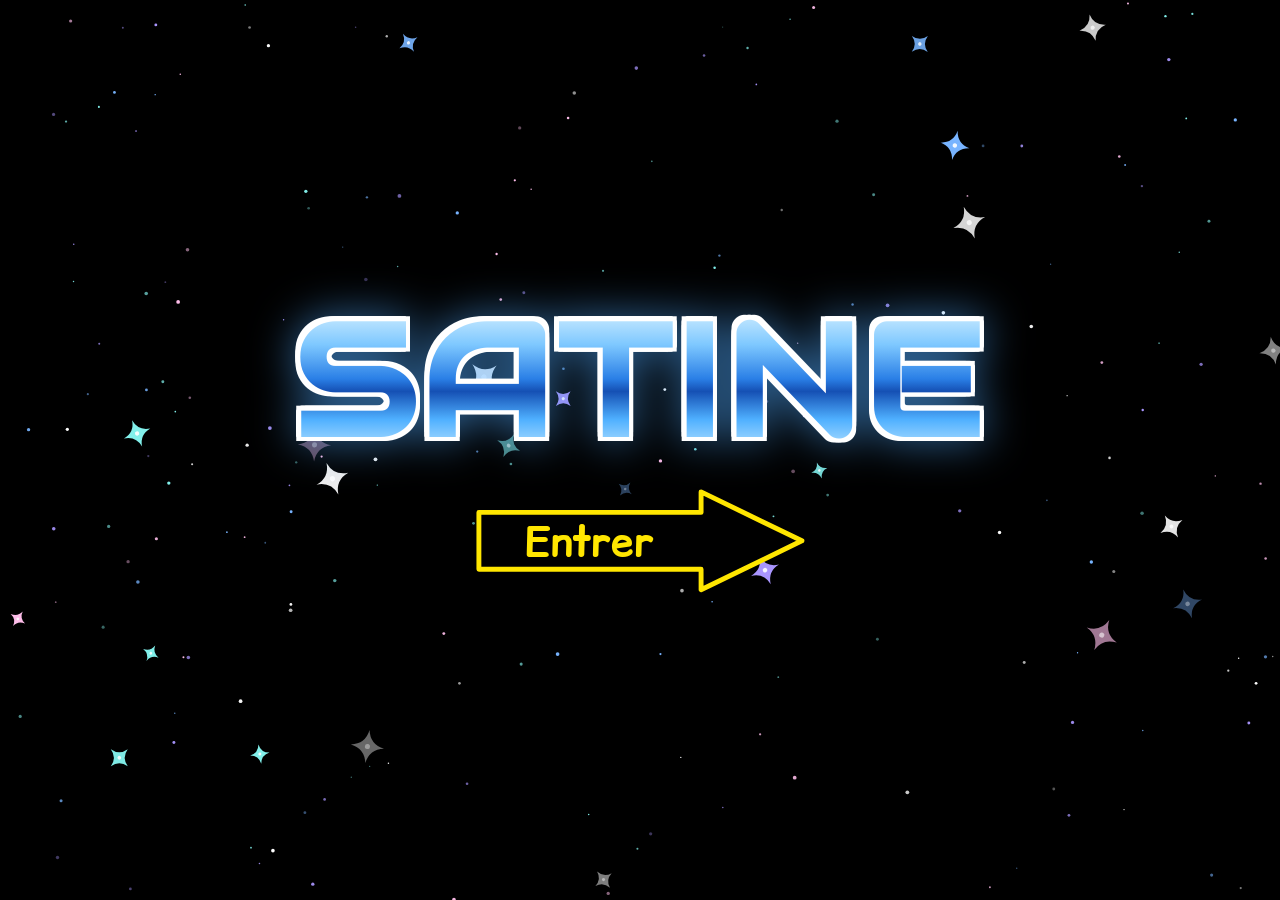
==== commit 615bbd30: "animations" ====
--- a/site/intro.html
+++ b/site/intro.html
@@ -32,7 +32,6 @@
         <text x="118" y="57">Entrer</text>
       </svg>
     </button>
-    <p class="intro-hint">cliquez pour entrer sur MySAT’S BLOG</p>
   </div>
 
   <div id="popups"></div>
--- a/site/css/main.css
+++ b/site/css/main.css
@@ -25,6 +25,15 @@
   --font-alt: Helvetica, 'Helvetica Neue', Arial, sans-serif;
   --rail-w: 270px;
   --player-h: 64px;
+  /* Curseurs Hatsune Miku (assets/img/cursor-pack, domaine public — versions
+     renommées sans espaces dans assets/cursors/). Le hotspot est embarqué
+     dans les .cur ; le mot-clé final est le fallback obligatoire. Tous les
+     `cursor:` du site passent par ces variables. */
+  --cur-normal: url('../assets/cursors/normal.cur'), default;
+  --cur-link: url('../assets/cursors/link.cur'), pointer;
+  --cur-text: url('../assets/cursors/text.cur'), text;
+  --cur-help: url('../assets/cursors/help.cur'), help;
+  --cur-unavailable: url('../assets/cursors/unavailable.cur'), not-allowed;
   /* facteur de zoom global sur les grands écrans, calculé par js/shared.js
      (voir le bloc "ECRANS LARGES" en bas de ce fichier) */
   --page-zoom: 1;
@@ -58,7 +67,7 @@
     #050505;
   color: #fff;
   overflow-x: hidden;
-  cursor: default;
+  cursor: var(--cur-normal);
 }
 
 img { max-width: 100%; display: block; }
@@ -69,7 +78,7 @@
    ========================================================================== */
 
 #topbar {
-  background: #000 url('../assets/img/headerBG.png') no-repeat right center / cover;
+  background: #000 url('../assets/img/backgrouds/headerBG.png') no-repeat right center / cover;
   border-bottom: 2px solid #000;
   display: flex;
   align-items: center;
@@ -81,16 +90,6 @@
 }
 
 .logo { display: flex; align-items: baseline; gap: 8px; text-decoration: none; }
-.logo .my {
-  font-family: var(--font-body);
-  font-weight: bold;
-  font-size: 13px;
-  color: #fff;
-  line-height: 1;
-  text-transform: uppercase;
-  letter-spacing: 1px;
-}
-.logo .my span { display: block; }
 .logo .blogname {
   font-family: var(--font-display);
   font-size: 30px;
@@ -141,7 +140,7 @@
   border-radius: 18px;
   border: 2px solid #000;
   background: linear-gradient(#fff, #cfcfcf);
-  cursor: pointer;
+  cursor: var(--cur-link);
   box-shadow: 0 2px 0 #000;
 }
 .secret-search button:active { transform: translateY(2px); box-shadow: none; }
@@ -160,7 +159,7 @@
    ========================================================================== */
 
 #navbar {
-  background: #0b2d0b url('../assets/img/navBG.png') no-repeat center / cover;
+  background: #0b2d0b url('../assets/img/backgrouds/navBG.png') no-repeat center / cover;
   padding: 9px 26px;
   display: flex;
   align-items: center;
@@ -223,16 +222,22 @@
    personnages (Steve à ~27% de son image, Miku à ~75% de la sienne)
    dans la tranche visible de chaque colonne. */
 #rail-left {
-  background: #0a0a0a url('../assets/img/bgLeft.webp') no-repeat fixed;
+  background: #0a0a0a url('../assets/img/backgrouds/bgLeft.webp') no-repeat fixed;
   background-size: auto 100%;
   background-position: -180px 0;
 }
 #rail-right {
-  background: #0a0a0a url('../assets/img/bgRight.webp') no-repeat fixed;
+  background: #0a0a0a url('../assets/img/backgrouds/bgRight.webp') no-repeat fixed;
   background-size: auto 100%;
   background-position: calc(100% + 170px) 0;
 }
 .rail .ad { flex-shrink: 0; }
+/* les vraies pubs gardent la bordure noire du gabarit .ad, seule la hauteur
+   minimum saute (c'est le visuel qui dicte la sienne) */
+.rail .ad-live { min-height: 0; }
+.rail .ad-live img { width: 100%; height: auto; display: block; }
+.rail .ad-live a { display: block; transition: transform .13s ease-out; }
+.rail .ad-live a:hover { transform: scale(1.03) rotate(-1deg); }
 .rail .ad:last-of-type { flex: 1; min-height: 170px; }
 
 /* emplacements de pub vides (les visuels des graphistes prendront la place) */
@@ -254,7 +259,7 @@
 /* --- zone de contenu : damier grunge fourni par les graphistes --- */
 #main-col {
   flex: 1;
-  background: var(--teal-2) url('../assets/img/mainBG.png') top center / 100% auto repeat-y;
+  background: var(--teal-2) url('../assets/img/backgrouds/mainBG.png') top center / 100% auto repeat-y;
   padding: 24px 26px 60px;
   position: relative;
 }
@@ -265,8 +270,10 @@
 
 .satine-title {
   font-family: var(--font-display);
-  font-size: clamp(36px, 3.8vw, 58px);
-  letter-spacing: 3px;
+  /* cqw = largeur de la colonne profil (container-type sur .profile-left) :
+     le titre remplit sa colonne sans jamais déborder sous la fenêtre merch */
+  font-size: clamp(26px, 16.5cqw, 58px);
+  letter-spacing: 2px;
   color: #fff;
   text-shadow:
     3px 3px 0 #000,
@@ -293,40 +300,49 @@
 
 .profile-grid {
   display: grid;
-  grid-template-columns: 1fr 2fr;
+  /* ratio réglé pour que la colonne profil (titre + pfp carrée + réseaux)
+     culmine à la même hauteur que la fenêtre merch, plus large qu'avant */
+  grid-template-columns: 1fr 2.62fr;
   gap: 26px;
   align-items: start;
   margin-bottom: 30px;
 }
-.profile-left { min-width: 0; }
-.profile-left .photo-frame { margin-top: 14px; max-width: 230px; }
-
-/* --- réseaux sociaux : badges 88x31, le format des boutons de site des
-   années 2000. Les logos sont les vrais fichiers (anciennes versions) tirés
-   de Wikimedia Commons, dans assets/img/socials/ — ce sont tous des
-   logos-mots, d'où le format large plutôt que des pastilles carrées. Fond
-   clair obligatoire : leurs couleurs (rouge, blurple, noir) sont faites pour
-   ça. --- */
+.profile-left { min-width: 0; container-type: inline-size; }
+/* la pfp et les réseaux occupent toute la largeur de la colonne */
+.profile-left .photo-frame { margin-top: 14px; width: 100%; max-width: none; }
+
+/* --- réseaux sociaux : badges façon boutons de site des années 2000, en
+   deux colonnes occupant toute la largeur de la colonne profil.
+   Tous les logos sont des logos-mots. Le Twitch d'époque est argenté : son
+   badge garde un fond sombre pour qu'il reste lisible. --- */
 .socials {
   display: grid;
-  grid-template-columns: repeat(2, 88px);
-  gap: 8px;
-  margin-top: 12px;
+  grid-template-columns: repeat(2, 1fr);
+  gap: 9px;
+  margin-top: 14px;
   list-style: none;
 }
 .social-btn {
   display: grid;
   place-items: center;
-  width: 88px;
-  height: 31px;
-  padding: 4px 6px;
+  width: 100%;
+  height: 40px;
+  padding: 6px 10px;
   background: linear-gradient(180deg, #fff, #dcdcdc);
   border: 2px solid #000;
-  box-shadow: 2px 2px 0 rgba(0, 0, 0, .45), inset 0 0 0 1px rgba(255, 255, 255, .9);
+  box-shadow: 3px 3px 0 rgba(0, 0, 0, .45), inset 0 0 0 1px rgba(255, 255, 255, .9);
   transition: transform .13s ease-out, filter .13s;
 }
-.social-btn img { width: 100%; height: 100%; object-fit: contain; }
-.social-btn:hover { transform: translateY(-2px) rotate(-2deg) scale(1.07); filter: brightness(1.06); }
+.social-btn.s-twitch { background: linear-gradient(180deg, #3c3c46, #131318); }
+/* Bornes en pixels et non en % : un `height:100%` se résoudrait contre une
+   zone de grille de hauteur indéfinie et retomberait en `auto`. */
+.social-btn img {
+  width: auto;
+  height: auto;
+  max-width: 100%;
+  max-height: 24px;
+}
+.social-btn:hover { transform: translateY(-2px) rotate(-1deg) scale(1.04); filter: brightness(1.08); }
 .social-btn:active { transform: translateY(1px) scale(.97); box-shadow: 1px 1px 0 rgba(0, 0, 0, .45); }
 
 /* ==========================================================================
@@ -439,7 +455,7 @@
     rgba(170, 200, 225, .55) 52%,
     rgba(240, 250, 255, .75));
   box-shadow: inset 0 1px 0 rgba(255, 255, 255, .9);
-  cursor: pointer;
+  cursor: var(--cur-link);
   text-shadow: 0 1px 0 rgba(255, 255, 255, .7);
 }
 .xp-btns span + span { border-left: none; }
@@ -496,10 +512,29 @@
 .xp-window .xp-body { background: #f4f4f4; }
 .xp-body { padding: 12px; }
 
-/* contenu merch : rayures danger */
+/* Contenu merch : rayures danger qui défilent comme un ruban de chantier.
+   CONTINUITÉ DU MOTIF — deux invariants à ne pas casser :
+   1. la boucle : le motif -45° a une période horizontale de 52px/sin(45°) ;
+      la keyframe se termine EXACTEMENT dessus (calc ci-dessous), donc le
+      raccord de fin de cycle est indétectable ;
+   2. la phase : la bande du haut (::before de .merch-bento) et celle du bas
+      (le fond de l'élément) partent du même origin (padding-box), donc du
+      même dessin — elles ne divergent que par leur sens de défilement, et le
+      plateau blanc les sépare toujours. */
+/* L'élément .hazard ne peint AUCUNE rayure lui-même : les deux bandes sont
+   des calques dédiés (::before en haut, ::after en bas, voir .merch-bento),
+   dimensionnés pile sur les zones de padding. C'est ce qui garantit qu'aucune
+   rayure ne peut apparaître ailleurs — ni sous les bordures, ni le long du
+   plateau, quelle que soit la phase de l'animation. */
 .hazard {
-  background: repeating-linear-gradient(-45deg, var(--yellow) 0 26px, #111 26px 52px);
+  background: #111;
   padding: 14px;
+}
+@keyframes hazard-roll {
+  to { background-position: calc(52px / 0.70710678) 0; }
+}
+@media (prefers-reduced-motion: reduce) {
+  .hazard { animation: none; }
 }
 
 /* ==========================================================================
@@ -509,7 +544,38 @@
 
 /* bandes danger visibles seulement en haut et en bas : le plateau blanc
    est en pleine largeur (maquette) */
-.merch-bento { position: relative; padding: 46px 0 38px; }
+.merch-bento {
+  --hz-top: 42px;
+  --hz-bot: 42px; /* mêmes hauteurs haut/bas, à la demande de l'artiste */
+  position: relative;
+  padding: var(--hz-top) 0 var(--hz-bot);
+  background: none; /* les rayures ne vivent que dans les deux calques */
+}
+/* Bande du haut : vers la gauche ; bande du bas : vers la droite.
+   background-size EXPLICITE et égal à une période horizontale du motif
+   (52px/sin 45°) : sans lui, la « tuile » du dégradé fait la largeur de la
+   bande, et comme cette largeur n'est pas un multiple de la période, animer
+   background-position fait apparaître une couture au niveau de la phase —
+   le décalage qu'on voyait près du bord gauche. Avec une tuile
+   période-exacte, sa répétition est invisible quelle que soit la phase.
+   Le retrait latéral de 1px évite qu'un arrondi de rendu (zoom grands
+   écrans) fasse déborder les calques d'un pixel hors de la zone. */
+.merch-bento::before,
+.merch-bento::after {
+  content: '';
+  position: absolute;
+  left: 1px;
+  right: 1px;
+  background: repeating-linear-gradient(-45deg, var(--yellow) 0 26px, #111 26px 52px);
+  background-size: calc(52px / 0.70710678) 100%;
+  background-repeat: repeat;
+  animation: hazard-roll 1.6s linear infinite;
+}
+.merch-bento::before { top: 0; height: var(--hz-top); animation-direction: reverse; }
+.merch-bento::after { bottom: 0; height: var(--hz-bot); }
+@media (prefers-reduced-motion: reduce) {
+  .merch-bento::before, .merch-bento::after { animation: none; }
+}
 .merch-bento .more-info-tag {
   position: absolute;
   top: 10px;
@@ -520,6 +586,7 @@
 
 .bento-board {
   position: relative;
+  z-index: 1; /* devant les calques rayés ::before/::after de .merch-bento */
   display: grid;
   grid-template-columns: 10fr 9fr;
   min-height: 300px;
@@ -537,6 +604,29 @@
   padding: 20px 16px 16px;
   min-width: 0;
 }
+
+/* bandeau nom de produit : même famille que les tags .btn-red / .more-info-tag
+   (Helvetica bold très étirée verticalement), mais NOIR sur rouge */
+.bento-item .item-tag {
+  align-self: flex-start;
+  position: relative;
+  z-index: 4; /* au-dessus des étoiles de prix (z-index 3) */
+  background: var(--red);
+  color: #000;
+  font-family: var(--font-alt);
+  font-weight: bold;
+  font-size: 16px;
+  text-transform: uppercase;
+  letter-spacing: 0;
+  padding: 0 7px;
+  line-height: 1.15;
+  box-shadow: 3px 3px 0 rgba(0, 0, 0, .35);
+  transform: rotate(-2deg) scaleY(2.2);
+  transform-origin: left center;
+  margin: 8px 0 10px;
+}
+/* côté gauche du polaroid : le coin droit est occupé par l'étoile 10€ */
+.bento-poster .item-tag { transform: rotate(2deg) scaleY(2.2); }
 
 /* photo du pack de barrettes : entière, en découpe sur le blanc (maquette) */
 .bento-barrettes img {
@@ -684,7 +774,7 @@
   background: linear-gradient(var(--pink), #c1006e);
   color: #fff;
   text-shadow: 1px 1px 0 #700;
-  cursor: pointer;
+  cursor: var(--cur-link);
 }
 .btn-buy:active { border-style: inset; }
 .btn-buy:hover { filter: brightness(1.15); }
@@ -720,7 +810,7 @@
   text-transform: uppercase;
   padding: 0 7px;
   line-height: 1.15;
-  cursor: pointer;
+  cursor: var(--cur-link);
   box-shadow: 3px 3px 0 rgba(0, 0, 0, .35);
   transform: rotate(-1deg) scaleY(2.2);
   transform-origin: center;
@@ -744,6 +834,21 @@
 }
 .see-more, #chat-send { animation: btn-wiggle 2.6s ease-in-out infinite; }
 .see-more:hover, #chat-send:hover { animation-play-state: paused; }
+
+/* affiche de tournée : cadre blanc façon poster punaisé, léger redressement
+   au survol comme les fan-arts */
+.tour-poster {
+  display: block;
+  margin-top: 14px;
+  background: #fff;
+  padding: 10px;
+  border: 3px solid #000;
+  box-shadow: 6px 6px 0 rgba(0, 0, 0, .4);
+  transform: rotate(-1.2deg);
+  transition: transform .15s;
+}
+.tour-poster:hover { transform: rotate(0deg) scale(1.015); }
+.tour-poster img { width: 100%; height: auto; display: block; }
 
 /* ==========================================================================
    BANDEAUX DE SECTION (barres bleues pailletées)
@@ -767,7 +872,7 @@
   content: "";
   position: absolute;
   inset: 0;
-  background: url('../assets/img/backgroundHeadSection.png') center / cover no-repeat;
+  background: url('../assets/img/backgrouds/backgroundHeadSection.png') center / cover no-repeat;
   filter: hue-rotate(-100deg) saturate(1.05);
   z-index: 0;
 }
@@ -796,7 +901,7 @@
   content: "";
   position: absolute;
   inset: 0;
-  background: url('../assets/img/backgroundMainSection.png') center / cover no-repeat;
+  background: url('../assets/img/backgrouds/backgroundMainSection.png') center / cover no-repeat;
   filter: grayscale(.8) brightness(1.1);
   opacity: .32;
   z-index: 0;
@@ -864,7 +969,7 @@
   position: absolute;
   inset: 0;
   z-index: -1;
-  background: url('../assets/img/backgroundHeadSection.png') center / cover no-repeat;
+  background: url('../assets/img/backgrouds/backgroundHeadSection.png') center / cover no-repeat;
   filter: hue-rotate(-100deg) saturate(1.05);
 }
 .interests td.v { background: #fff; color: #222; }
@@ -881,16 +986,15 @@
   /* le couloir prend une ligne entière du bandeau : le texte passe dessous */
   flex: 0 0 100%;
   width: 100%;
-  height: 36px;
+  height: 42px;
   overflow: hidden;
 }
 .tour-bus .bus {
   position: absolute;
   top: 0;
   left: 100%;
-  font-size: 26px;
-  line-height: 36px;
-  white-space: nowrap;
+  height: 100%;
+  width: auto;
   animation: bus-drive 5s linear infinite;
 }
 /* On anime `left` en plus de translateX : c'est le seul moyen de traverser
@@ -919,37 +1023,66 @@
    le tableau scrolle dans sa boîte au lieu d'en sortir */
 .table-scroll { overflow-x: auto; max-width: 100%; }
 
-.tour-table { width: 100%; border-collapse: collapse; background: #fff; color: #111; }
-.tour-table th {
-  font-family: var(--font-display);
+/* Tableau de tournée : dégradé bleu → rose demandé par l'artiste, texte
+   Helvetica bold resserré (letter-spacing -6%), sans en-tête. */
+.tour-wrap {
+  background: linear-gradient(180deg, #56C0FF, #FF67BA);
+  border: 3px solid #000;
+  box-shadow: 4px 4px 0 rgba(0, 0, 0, .4);
+  padding: 14px;
+}
+.tour-typo { width: 100%; height: auto; display: block; margin-bottom: 10px; }
+.tour-table {
+  width: 100%;
+  border-collapse: separate;
+  border-spacing: 0;
+  font-family: var(--font-alt);
+  font-weight: bold;
+  letter-spacing: -0.06em;
+  color: #fff;
+}
+/* textes plus gros, lignes resserrées */
+.tour-table td {
+  padding: 0 10px;
+  border-bottom: 2px solid rgba(255, 255, 255, .5);
+  font-size: 19px;
+  line-height: 1.35;
+}
+.tour-table td:first-child { white-space: nowrap; }
+.tour-table td:last-child { text-align: right; }
+.tour-table tr:hover td { background: rgba(255, 255, 255, .14); }
+.tour-table .d,
+.tour-table .v {
+  font-size: 30px;
+  line-height: 1.15;
+  text-shadow: 1px 2px 0 rgba(0, 0, 0, .25);
+}
+.tour-table .soldout {
+  display: inline-block;
   font-size: 12px;
-  letter-spacing: 1px;
-  background: #111;
-  color: var(--yellow);
-  padding: 6px 8px;
-  text-align: left;
-}
-.tour-table td {
-  padding: 7px 8px;
-  border-bottom: 2px dotted #bbb;
-  font-size: 13px;
-}
-.tour-table td:first-child { white-space: nowrap; }
-.tour-table tr:hover td { background: #fff3fb; }
-.tour-table .soldout { color: var(--red); font-weight: bold; font-size: 12px; }
+  letter-spacing: -0.06em;
+  color: #fff;
+  border: 2px solid #fff;
+  padding: 2px 8px;
+  transform: rotate(-3deg);
+  opacity: .85;
+}
 .btn-tix {
   display: inline-block;
+  font-family: var(--font-alt);
   font-weight: bold;
-  font-size: 11px;
-  padding: 4px 9px;
-  border: 2px outset #8f8;
-  background: linear-gradient(#33cc33, #1d7a1d);
-  color: #fff;
+  font-size: 12px;
+  letter-spacing: -0.06em;
+  padding: 4px 12px;
+  border: 2px solid #000;
+  background: #fff;
+  color: #e0459c;
   text-decoration: none;
-  text-shadow: 1px 1px 0 #030;
+  box-shadow: 2px 2px 0 rgba(0, 0, 0, .25);
   white-space: nowrap;
-}
-.btn-tix:hover { filter: brightness(1.15); }
+  transition: transform .12s;
+}
+.btn-tix:hover { transform: scale(1.08) rotate(-2deg); }
 
 /* ==========================================================================
    FRIENDS
@@ -973,7 +1106,9 @@
   color: #555;
   font-size: 30px;
   transition: transform .15s;
-}
+  overflow: hidden;
+}
+.friend .ph img { width: 100%; height: 100%; object-fit: cover; }
 .friend:hover .ph { transform: rotate(-3deg) scale(1.05); box-shadow: 0 0 14px var(--pink); }
 .friend .name {
   font-family: var(--font-display);
@@ -1126,7 +1261,7 @@
   height: 66px;
   border: 0;
   padding: 0;
-  cursor: pointer;
+  cursor: var(--cur-link);
   border-radius: 50%;
   z-index: 0; /* derrière la façade : l'autre moitié est "dans la fente" */
   background:
@@ -1188,7 +1323,7 @@
   position: absolute;
   border: 0;
   padding: 0;
-  cursor: pointer;
+  cursor: var(--cur-link);
   z-index: 5;
   background-color: transparent;
   background-repeat: no-repeat;
@@ -1273,7 +1408,7 @@
   width: 215px;
   height: 5px;
   z-index: 4;
-  cursor: pointer;
+  cursor: var(--cur-link);
   background: rgba(0, 0, 0, .35);
   touch-action: none;
 }
@@ -1310,7 +1445,7 @@
 }
 #clippy img {
   width: 100%;
-  cursor: pointer;
+  cursor: var(--cur-link);
   filter: drop-shadow(0 4px 10px rgba(0,0,0,.7));
   animation: clippy-bob 3.4s ease-in-out infinite;
 }
@@ -1360,7 +1495,7 @@
 #clippy .bubble .close-clippy {
   position: absolute;
   top: 2px; right: 6px;
-  cursor: pointer;
+  cursor: var(--cur-link);
   font-weight: bold;
   color: #fff;
   font-family: var(--font-body);
@@ -1403,10 +1538,10 @@
   padding: 8px 10px;
   font-size: 14px;
 }
-.cart-line button { cursor: pointer; border: 2px outset #ccc; background: #eee; font-weight: bold; }
+.cart-line button { cursor: var(--cur-link); border: 2px outset #ccc; background: #eee; font-weight: bold; }
 .cart-total { font-weight: bold; font-size: 16px; text-align: right; padding: 4px 2px; }
 .cart-actions { padding: 10px; border-top: 1px solid #d9d9d9; background: #f0f0f0; }
-.cart-actions .btn-buy { width: 100%; }
+.cart-actions .btn-red { display: block; width: calc(100% - 14px); margin: 12px auto; }
 .cart-actions .note { font-size: 11px; color: #666; text-align: center; margin-top: 6px; }
 
 #cart-fab {
@@ -1421,7 +1556,7 @@
   background: radial-gradient(circle at 30% 25%, #ff8cd2, var(--pink) 60%);
   color: #fff;
   font-size: 23px;
-  cursor: pointer;
+  cursor: var(--cur-link);
   box-shadow: 3px 4px 0 rgba(0,0,0,.5);
   display: grid;
   place-items: center;
@@ -1455,7 +1590,7 @@
 .see-more { display: block; margin: 30px auto 12px; }
 
 /* clic produit */
-.product-click { cursor: pointer; }
+.product-click { cursor: var(--cur-link); }
 
 /* modal produit */
 #modal-overlay {
@@ -1532,7 +1667,7 @@
   font-weight: bold;
   border: 2px outset #ccc;
   background: linear-gradient(#f5f5f5, #c9c9c9);
-  cursor: pointer;
+  cursor: var(--cur-link);
 }
 .qty-row button:active { border-style: inset; }
 .qty-row input {
@@ -1587,6 +1722,9 @@
   z-index: 1;
   margin: 2px 0 -110px;
 }
+/* le clip est suivi de My interests dans la colonne : le menton de la tête
+   (marge négative ci-dessus) passe SOUS la boîte, comme sur mobile */
+.g-interests { position: relative; z-index: 2; }
 #tournee,
 section#chat,
 section#art {
@@ -1594,21 +1732,16 @@
   z-index: 2;
 }
 
-/* Le clip rend la colonne gauche du bento nettement plus haute que la droite :
-   sans ça le chat démarrait ~220px sous la fin de la colonne de droite. On le
-   remonte par-dessus le bas du player — #chat est en z-index 2 et #clip en 1,
-   donc il passe devant, menton de la tête compris. On s'arrête juste au-dessus
-   de la barre de progression pour que le player reste utilisable ; pousser
-   plus loin la recouvrirait. Valeur à réajuster quand le contenu des colonnes
-   changera. Réglée pour laisser 30px sous le bloc friends, soit le même
-   écart que partout ailleurs (chat → fan-arts, profil → bento…). */
-@media (min-width: 821px) {
-  section#chat { margin-top: -123px; }
-}
 
 .headspace {
   --u: 1.32px;
   position: relative;
+  /* respiration : léger zoom + balancement, sur le bloc ENTIER (tête, vidéo,
+     contrôles ensemble). Propriétés individuelles scale/rotate : elles se
+     composent avec le transform de base (rotate -4deg + translateX) au lieu
+     de l'écraser. */
+  transform-origin: 50% 60%;
+  animation: head-sway 5.6s ease-in-out infinite;
   width: calc(342 * var(--u));
   height: calc(394 * var(--u));
   margin: 4px auto 0;
@@ -1716,7 +1849,7 @@
   height: calc(23 * var(--u));
   border: 0;
   padding: 0;
-  cursor: pointer;
+  cursor: var(--cur-link);
   z-index: 5;
   background: url('../assets/img/wmp/controls-default.png') no-repeat;
   background-size: calc(144 * var(--u)) calc(25 * var(--u));
@@ -1735,7 +1868,7 @@
   height: calc(23 * var(--u));
   border: 0;
   padding: 0;
-  cursor: pointer;
+  cursor: var(--cur-link);
   z-index: 6;
   background: url('../assets/img/wmp/pause-default.png') no-repeat center/100% 100%;
   image-rendering: pixelated;
@@ -1752,7 +1885,7 @@
   width: calc(163 * var(--u));
   height: calc(9 * var(--u));
   z-index: 5;
-  cursor: pointer;
+  cursor: var(--cur-link);
   background: url('../assets/img/wmp/progress-bg.png') no-repeat center/100% 100%;
 }
 .hs-progress-fill {
@@ -1779,7 +1912,7 @@
   position: absolute;
   border: 0;
   padding: 0;
-  cursor: pointer;
+  cursor: var(--cur-link);
   z-index: 5;
   background: no-repeat center/100% 100%;
   image-rendering: pixelated;
@@ -1811,6 +1944,38 @@
 }
 #hs-theme:hover { background-image: url('../assets/img/wmp/theme-hover.png'); }
 #hs-theme:active { background-image: url('../assets/img/wmp/theme-down.png'); }
+
+/* bulle Clippy porteuse d'un lien (message `goto` dans shared.js) */
+#clippy .bubble.linky { cursor: var(--cur-link); }
+#clippy .bubble.linky:hover #clippy-text { text-decoration: underline; }
+
+/* ==========================================================================
+   EASTER EGG — boss kappa (double-clic sur KAPPA dans le friends space)
+   ========================================================================== */
+
+#kappa-boss {
+  position: fixed;
+  top: 0;
+  left: 50%;
+  width: 100vw;
+  height: auto;
+  z-index: 90; /* au-dessus de tout sauf rien : c'est un jumpscare gentil */
+  pointer-events: none;
+  filter: drop-shadow(0 10px 24px rgba(0, 0, 0, .6));
+  animation: boss-in .45s cubic-bezier(.25, 1.2, .4, 1) both;
+}
+@keyframes boss-in {
+  from { transform: translate(-50%, -103%); }
+  to { transform: translate(-50%, 0); }
+}
+#kappa-boss.out { animation: boss-out .5s cubic-bezier(.6, -0.2, .8, .5) both; }
+@keyframes boss-out {
+  from { transform: translate(-50%, 0); }
+  to { transform: translate(-50%, -103%); }
+}
+@media (prefers-reduced-motion: reduce) {
+  #kappa-boss { display: none; }
+}
 
 /* ==========================================================================
    SPARKLES (traînée de curseur)
@@ -1999,7 +2164,7 @@
   background: linear-gradient(180deg, #f8f9fc, #b9bcca);
   color: #223;
   font-size: 12px;
-  cursor: pointer;
+  cursor: var(--cur-link);
 }
 .dp-play:active { border-style: inset; }
 .dp-lcd {
@@ -2019,7 +2184,7 @@
   height: 12px;
   background: #041b07;
   border: 2px inset #778;
-  cursor: pointer;
+  cursor: var(--cur-link);
   position: relative;
   touch-action: none;
 }
@@ -2129,7 +2294,7 @@
   background: transparent;
   color: #fff;
   font-size: 20px;
-  cursor: pointer;
+  cursor: var(--cur-link);
   flex-shrink: 0;
 }
 #burger-menu {
@@ -2158,13 +2323,13 @@
   background: transparent;
   color: #fff;
   font-size: 19px;
-  cursor: pointer;
+  cursor: var(--cur-link);
 }
 .burger-link {
   display: block;
   width: min(320px, 82vw);
   padding: 13px 10px;
-  background: #0b2d0b url('../assets/img/navBG.png') center / cover no-repeat;
+  background: #0b2d0b url('../assets/img/backgrouds/navBG.png') center / cover no-repeat;
   border: 2px solid #000;
   box-shadow: 3px 3px 0 rgba(0, 0, 0, .5);
   color: #fff;
@@ -2186,7 +2351,6 @@
 
   /* --- header minimal : logo + burger, pas de searchbar ni de nav --- */
   #topbar { gap: 6px; padding: 8px 12px; }
-  .logo .my { display: none; }
   .logo .tagline { display: none; }
   .logo .blogname { font-size: 22px; text-shadow: 1px 1px 0 #333; }
   .secret-search { display: none; }
@@ -2223,9 +2387,15 @@
   .socials {
     grid-column: 1 / -1;
     grid-row: 3;
-    justify-content: center;
+    grid-template-columns: repeat(2, 1fr);
     margin-top: 10px;
   }
+  .social-btn { height: 38px; padding: 5px 10px; }
+  /* les badges pleine largeur passent sous le bouton panier (fixe, en haut à
+     droite) : on le descend au niveau de la fenêtre merch, moins gênant */
+  /* en bas à GAUCHE : la TV Clippy occupe le coin droit (et dépasse 118px de
+     haut entre 560 et 820px), impossible de cohabiter de ce côté */
+  #cart-fab { top: auto; bottom: 136px; right: auto; left: 10px; width: 52px; height: 52px; }
   #merch { grid-column: 1 / -1; grid-row: 4; margin-top: 12px; }
 
   /* fan-arts : 2 par ligne */
@@ -2245,13 +2415,13 @@
   .price-burst.pb-tr { width: 84px; height: 84px; top: -22px; right: -6px; }
   .price-burst.pb-bl { width: 84px; height: 84px; bottom: -20px; left: -6px; }
   .price-burst.pb-tr b, .price-burst.pb-bl b { font-size: 22px; }
-  .merch-bento { padding: 40px 0 30px; }
+  .merch-bento { --hz-top: 36px; --hz-bot: 36px; padding: var(--hz-top) 0 var(--hz-bot); }
 
   /* --- divers --- */
   .friends-grid { grid-template-columns: repeat(2, 1fr); }
   #main-col { padding: 14px 12px 40px; }
   #clippy { width: 104px; }
-  #clippy .bubble { width: 170px; font-size: 12px; }
+  #clippy .bubble { width: min(260px, calc(100vw - 40px)); font-size: 12px; }
   #cart-drawer { width: calc(100vw - 24px); right: calc(-100vw - 24px); }
 }
 
@@ -2299,8 +2469,39 @@
   transition: opacity .45s ease-out, scale .55s cubic-bezier(.22, .9, .3, 1.22);
 }
 
+@keyframes head-sway {
+  0%, 100% { scale: 1; rotate: -1.4deg; }
+  50% { scale: 1.03; rotate: 1.4deg; }
+}
+
+/* --- cascade interne (conteneurs [data-rv-each], voir shared.js) --- */
+html.rv-ready .rv-it { opacity: 0; translate: 0 12px; }
+html.rv-ready .rv-in .rv-it {
+  opacity: 1;
+  translate: none;
+  transition: opacity .4s ease-out, translate .45s cubic-bezier(.2, .85, .3, 1);
+}
+
+/* le lockup de la tournée POP à l'arrivée du bloc */
+html.rv-ready .g-tour .tour-typo { opacity: 0; }
+html.rv-ready .g-tour.rv-in .tour-typo { opacity: 1; animation: typo-pop .55s cubic-bezier(.24, 1.1, .35, 1.25) both; }
+@keyframes typo-pop {
+  from { scale: .45; rotate: -4deg; }
+  to { scale: 1; rotate: 0deg; }
+}
+
 @media (prefers-reduced-motion: reduce) {
   /* filet de sécurité si la classe traîne : rien ne doit rester caché */
   html.rv-ready [data-rv] { opacity: 1; scale: none; transition: none; }
+  html.rv-ready .rv-it, html.rv-ready .g-tour .tour-typo { opacity: 1; translate: none; scale: none; animation: none; transition: none; }
+  .headspace { animation: none; }
   .see-more, #chat-send, .price-burst, .tour-bus .bus { animation: none; }
 }
+
+/* ==========================================================================
+   CURSEURS — application globale (les valeurs sont dans :root en tête)
+   ========================================================================== */
+input:not([type='button']):not([type='submit']), textarea { cursor: var(--cur-text); }
+/* les liens n'héritent pas du curseur du body : l'UA leur impose `pointer` */
+a, button { cursor: var(--cur-link); }
+.soldout { cursor: var(--cur-unavailable); }
--- a/site/css/intro.css
+++ b/site/css/intro.css
@@ -172,7 +172,7 @@
   padding: 0;
   border: none;
   background: none;
-  cursor: pointer;
+  cursor: var(--cur-link);
   /* pulsation du halo plutôt qu'un clignotement en opacité : à 45 % d'opacité
      sur fond noir la flèche avait l'air cassée, pas clignotante */
   animation: enter-pulse 1.15s ease-in-out infinite;
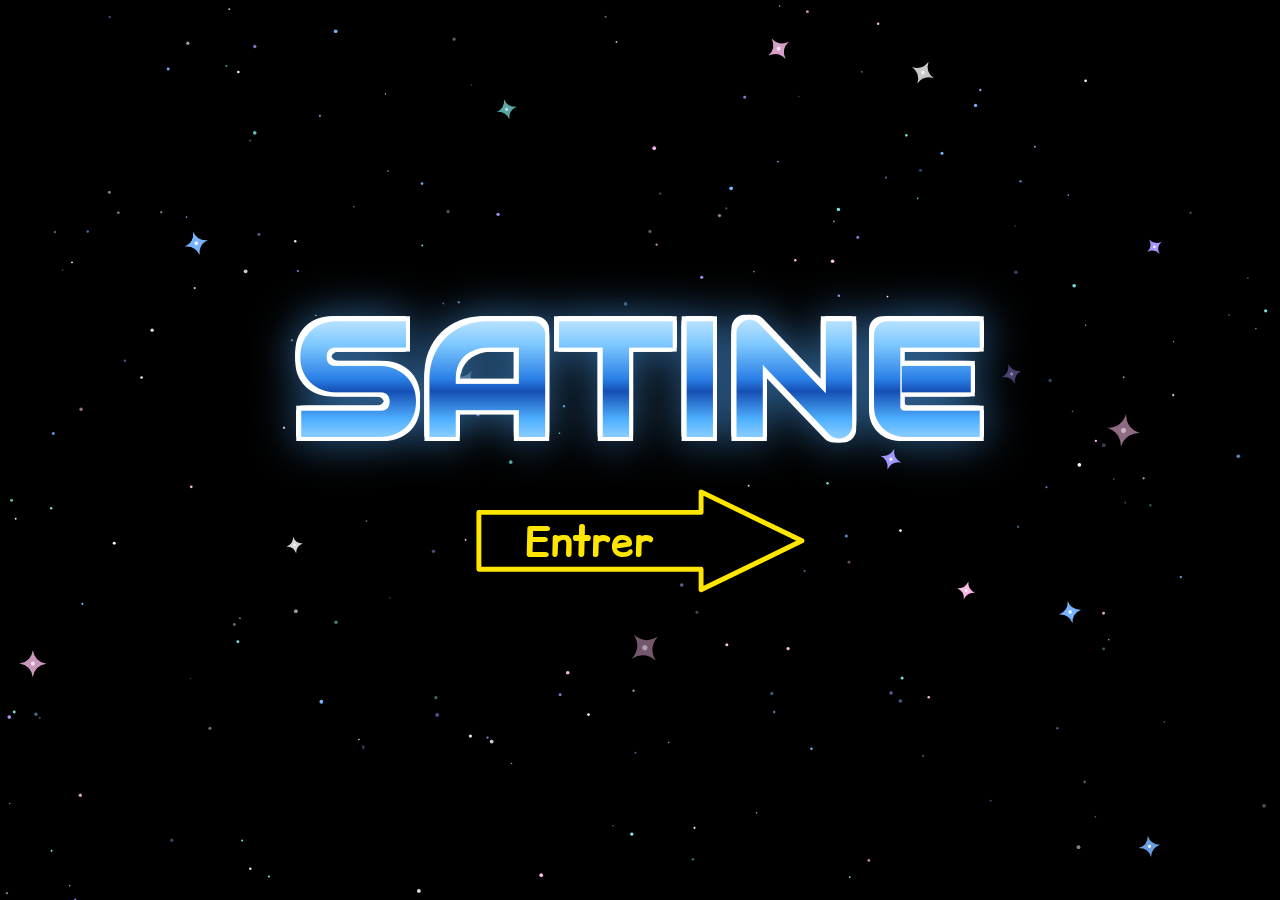
==== commit cddc2bbe: "fix mobile" ====
--- a/site/intro.html
+++ b/site/intro.html
@@ -2,7 +2,7 @@
 <html lang="fr">
 <head>
   <meta charset="UTF-8">
-  <meta name="viewport" content="width=device-width, initial-scale=1">
+  <meta name="viewport" content="width=device-width, initial-scale=1, viewport-fit=cover">
   <title>SATINE ★ entrer</title>
   <meta name="description" content="Porte d'entrée du blog de SATINE.">
   <link rel="icon" href="data:image/svg+xml,<svg xmlns=%22http://www.w3.org/2000/svg%22 viewBox=%220 0 100 100%22><text y=%22.9em%22 font-size=%2290%22>⭐</text></svg>">
--- a/site/css/main.css
+++ b/site/css/main.css
@@ -78,6 +78,8 @@
    ========================================================================== */
 
 #topbar {
+  /* viewport-fit=cover : sans cet inset le logo passerait sous l'encoche */
+  padding-top: calc(10px + env(safe-area-inset-top, 0px)) !important;
   background: #000 url('../assets/img/backgrouds/headerBG.png') no-repeat right center / cover;
   border-bottom: 2px solid #000;
   display: flex;
@@ -236,8 +238,7 @@
    minimum saute (c'est le visuel qui dicte la sienne) */
 .rail .ad-live { min-height: 0; }
 .rail .ad-live img { width: 100%; height: auto; display: block; }
-.rail .ad-live a { display: block; transition: transform .13s ease-out; }
-.rail .ad-live a:hover { transform: scale(1.03) rotate(-1deg); }
+.rail .ad-live a { display: block; }
 .rail .ad:last-of-type { flex: 1; min-height: 170px; }
 
 /* emplacements de pub vides (les visuels des graphistes prendront la place) */
@@ -309,7 +310,28 @@
 }
 .profile-left { min-width: 0; container-type: inline-size; }
 /* la pfp et les réseaux occupent toute la largeur de la colonne */
-.profile-left .photo-frame { margin-top: 14px; width: 100%; max-width: none; }
+.profile-left .photo-glass { margin-top: 14px; width: 100%; max-width: none; }
+.photo-glass { position: relative; display: block; overflow: hidden; }
+.photo-glass .photo-frame { width: 100%; display: block; margin: 0; }
+/* reflet de verre : une lame de lumière diagonale balaie la photo */
+.photo-glass::after {
+  content: '';
+  position: absolute;
+  inset: 0;
+  pointer-events: none;
+  background: linear-gradient(115deg,
+    transparent 38%,
+    rgba(255, 255, 255, .05) 44%,
+    rgba(255, 255, 255, .42) 50%,
+    rgba(255, 255, 255, .05) 56%,
+    transparent 62%);
+  background-size: 260% 100%;
+  animation: glass-sweep 4.8s ease-in-out infinite;
+}
+@keyframes glass-sweep {
+  0%, 55%, 100% { background-position: 140% 0; }
+  20%, 35% { background-position: -40% 0; }
+}
 
 /* --- réseaux sociaux : badges façon boutons de site des années 2000, en
    deux colonnes occupant toute la largeur de la colonne profil.
@@ -343,6 +365,27 @@
   max-height: 24px;
 }
 .social-btn:hover { transform: translateY(-2px) rotate(-1deg) scale(1.04); filter: brightness(1.08); }
+/* reflet de verre au survol : même lame de lumière que la photo de profil */
+.social-btn { position: relative; overflow: hidden; }
+.social-btn::after {
+  content: '';
+  position: absolute;
+  inset: 0;
+  pointer-events: none;
+  background: linear-gradient(115deg,
+    transparent 38%,
+    rgba(255, 255, 255, .08) 44%,
+    rgba(255, 255, 255, .55) 50%,
+    rgba(255, 255, 255, .08) 56%,
+    transparent 62%);
+  background-size: 260% 100%;
+  background-position: 140% 0;
+}
+.social-btn:hover::after { animation: glass-sweep-once .7s ease-out; }
+@keyframes glass-sweep-once {
+  from { background-position: 140% 0; }
+  to { background-position: -40% 0; }
+}
 .social-btn:active { transform: translateY(1px) scale(.97); box-shadow: 1px 1px 0 rgba(0, 0, 0, .45); }
 
 /* ==========================================================================
@@ -637,6 +680,7 @@
   transition: transform .15s;
 }
 .bento-barrettes:hover img { transform: scale(1.04); }
+.bento-barrettes img { animation: poster-float 4.2s ease-in-out infinite; animation-delay: -2.1s; }
 
 /* poster incliné, fin liseré blanc (maquette) */
 .bento-poster {
@@ -651,6 +695,12 @@
   transition: transform .15s;
 }
 .bento-poster:hover { transform: rotate(0deg) scale(1.03); }
+/* flottement : oscillation douce qui se compose avec l'inclinaison de base */
+.bento-poster { animation: poster-float 4.2s ease-in-out infinite; }
+@keyframes poster-float {
+  0%, 100% { translate: 0 0; rotate: 0deg; }
+  50% { translate: 0 -8px; rotate: 1.6deg; }
+}
 .bento-poster img {
   width: 100%;
   flex: 1 1 0; /* basis 0 : ne pas imposer la hauteur naturelle de l'image */
@@ -944,36 +994,6 @@
 /* exception : la bio About me en Comic Sans regular */
 .g-about .leo-box .inner { font-family: var(--font-body); font-weight: normal; }
 
-/* table interests : lignes espacées */
-.interests {
-  width: 100%;
-  border-collapse: separate;
-  border-spacing: 0 8px;
-  margin: -8px 0; /* compense l'espacement ajouté avant/après la 1re et dernière ligne */
-}
-.interests td { border: 2px solid #000; padding: 7px 12px; font-size: 15px; }
-.interests td.v { border-left: none; } /* évite la double bordure entre les deux cellules */
-.interests td.k {
-  width: 130px;
-  text-align: center;
-  font-weight: bold;
-  color: #fff;
-  text-shadow: 1px 1px 0 #002;
-  position: relative;
-  isolation: isolate; /* garde le calque texture au-dessus du fond mais sous le texte */
-  overflow: hidden;
-  background: var(--blue-bar-1);
-}
-.interests td.k::before {
-  content: "";
-  position: absolute;
-  inset: 0;
-  z-index: -1;
-  background: url('../assets/img/backgrouds/backgroundHeadSection.png') center / cover no-repeat;
-  filter: hue-rotate(-100deg) saturate(1.05);
-}
-.interests td.v { background: #fff; color: #222; }
-
 /* ==========================================================================
    TOURNÉE
    ========================================================================== */
@@ -1131,9 +1151,8 @@
   overflow: hidden;
   position: relative;
   min-height: 130px;
-  transition: transform .12s;
-}
-.ad:hover { transform: scale(1.02) rotate(.4deg); z-index: 2; }
+}
+/* pas d'animation au survol des pubs (demande de l'artiste) */
 .ad .ad-inner { padding: 14px 12px; position: relative; z-index: 1; }
 .ad h3 { font-size: 21px; line-height: 1.05; margin-bottom: 6px; }
 .ad p { font-size: 12px; }
@@ -1241,7 +1260,7 @@
 #player-dock {
   position: fixed;
   left: 12px;
-  bottom: 12px;
+  bottom: calc(12px + env(safe-area-inset-bottom, 0px));
   z-index: 50;
   display: flex;
   align-items: flex-end;
@@ -1438,7 +1457,7 @@
 #clippy {
   position: fixed;
   right: 14px;
-  bottom: 16px;
+  bottom: calc(16px + env(safe-area-inset-bottom, 0px));
   z-index: 49;
   width: 150px;
   user-select: none;
@@ -1501,6 +1520,10 @@
   font-family: var(--font-body);
   font-size: 12px;
 }
+
+/* embed Chatango : l'iframe injectée par leur script prend toute la largeur */
+.chat-embed { padding: 8px; }
+.chat-embed iframe { width: 100% !important; }
 
 /* ==========================================================================
    CART (tiroir panier XP)
@@ -1720,11 +1743,9 @@
 #clip {
   position: relative;
   z-index: 1;
-  margin: 2px 0 -110px;
-}
-/* le clip est suivi de My interests dans la colonne : le menton de la tête
-   (marge négative ci-dessus) passe SOUS la boîte, comme sur mobile */
-.g-interests { position: relative; z-index: 2; }
+  /* descendu depuis la suppression de My interests */
+  margin: 46px 0 -110px;
+}
 #tournee,
 section#chat,
 section#art {
@@ -1734,7 +1755,8 @@
 
 
 .headspace {
-  --u: 1.32px;
+  /* 1.32 à l'origine : My interests supprimé, le player occupe la place */
+  --u: 1.52px;
   position: relative;
   /* respiration : léger zoom + balancement, sur le bloc ENTIER (tête, vidéo,
      contrôles ensemble). Propriétés individuelles scale/rotate : elles se
@@ -1953,6 +1975,23 @@
    EASTER EGG — boss kappa (double-clic sur KAPPA dans le friends space)
    ========================================================================== */
 
+/* easter eggs vidéo (double-clic sur FREDDY / MIKU) : canvas plein écran,
+   fond percé par le chroma-key — seul le personnage apparaît */
+.chroma-egg {
+  position: fixed;
+  inset: 0;
+  width: 100%;
+  height: 100%;
+  /* le canvas garde le ratio de la vidéo : object-fit évite l'étirement */
+  object-fit: cover;
+  z-index: 91;
+  pointer-events: none;
+  filter: drop-shadow(0 8px 30px rgba(0, 0, 0, .5));
+}
+@media (prefers-reduced-motion: reduce) {
+  .chroma-egg { display: none; }
+}
+
 #kappa-boss {
   position: fixed;
   top: 0;
@@ -1976,6 +2015,9 @@
 @media (prefers-reduced-motion: reduce) {
   #kappa-boss { display: none; }
 }
+/* Le boss atteint le VRAI haut de l'écran (encoche comprise) grâce à
+   viewport-fit=cover dans le <meta viewport> des pages — sans lui, iOS
+   confine la page sous la barre d'état et aucun top négatif n'y peut rien. */
 
 /* ==========================================================================
    SPARKLES (traînée de curseur)
@@ -2103,6 +2145,9 @@
   margin-bottom: 8px;
 }
 .art-piece .cap { font-size: 12px; }
+.art-piece .cap a { color: var(--pink); font-weight: bold; }
+/* tuile vidéo : remplit la case carrée comme les images */
+.art-piece .ph video { width: 100%; height: 100%; object-fit: cover; display: block; }
 
 /* ==========================================================================
    SECRET
@@ -2260,7 +2305,6 @@
   .home-bento .ad-inline { order: 2; }
   #clip { order: 3; margin: 0 0 -115px; }
   .g-about { order: 4; }
-  .g-interests { order: 5; }
   .g-friends { order: 6; }
 
   /* la tête passe SOUS tous les blocs qui suivent */
@@ -2369,15 +2413,14 @@
     margin-bottom: 16px;
   }
   .profile-left { display: contents; }
-  .profile-left .photo-frame {
+  .profile-left .photo-glass {
     grid-column: 1;
     grid-row: 1 / 3;
     width: 64px;
     max-width: 64px;
     margin-top: 0;
-    border-width: 2px;
-    outline-width: 2px;
   }
+  .profile-left .photo-frame { border-width: 2px; outline-width: 2px; }
   .satine-title { grid-column: 2; grid-row: 1; font-size: 32px; }
   .satine-sub { grid-column: 2; grid-row: 2; margin: 0; font-size: 15px; }
   /* réseaux : rangée pleine largeur juste sous l'identité. .profile-left étant
@@ -2391,11 +2434,9 @@
     margin-top: 10px;
   }
   .social-btn { height: 38px; padding: 5px 10px; }
-  /* les badges pleine largeur passent sous le bouton panier (fixe, en haut à
-     droite) : on le descend au niveau de la fenêtre merch, moins gênant */
-  /* en bas à GAUCHE : la TV Clippy occupe le coin droit (et dépasse 118px de
-     haut entre 560 et 820px), impossible de cohabiter de ce côté */
-  #cart-fab { top: auto; bottom: 136px; right: auto; left: 10px; width: 52px; height: 52px; }
+  /* en haut à droite, juste SOUS le header (à top:10 il couvrirait le
+     bouton burger) ; l'inset suit l'encoche via viewport-fit=cover */
+  #cart-fab { top: calc(52px + env(safe-area-inset-top, 0px)); right: 10px; width: 48px; height: 48px; }
   #merch { grid-column: 1 / -1; grid-row: 4; margin-top: 12px; }
 
   /* fan-arts : 2 par ligne */
@@ -2416,6 +2457,29 @@
   .price-burst.pb-bl { width: 84px; height: 84px; bottom: -20px; left: -6px; }
   .price-burst.pb-tr b, .price-burst.pb-bl b { font-size: 22px; }
   .merch-bento { --hz-top: 36px; --hz-bot: 36px; padding: var(--hz-top) 0 var(--hz-bot); }
+
+  /* --- tableau tournée : au plus serré, textes au max de ce qui tient
+     dans ~320px avec « Luxembourg » + bouton sur une ligne --- */
+  .tour-wrap { padding: 6px; }
+  .tour-typo { margin-bottom: 2px; }
+  .tour-table td { padding: 0 3px; font-size: 12px; line-height: 1.05; }
+  .tour-table .d, .tour-table .v { font-size: 24px; }
+  .tour-table .soldout { font-size: 11px; padding: 1px 4px; }
+  .btn-tix { font-size: 11px; padding: 2px 7px; }
+
+  /* --- easter eggs vidéo : calés en bas de l'écran, dimensionnés par la
+     HAUTEUR (le débordement latéral est volontaire, centré) --- */
+  .chroma-egg {
+    inset: auto auto 0 50%;
+    top: auto;
+    transform: translateX(-50%);
+    width: auto;
+    object-fit: initial;
+  }
+  /* Miku : plus grande que la pleine largeur, quitte à rogner les côtés */
+  #miku-dance { height: 48vh; }
+  /* Freddy : toute la hauteur de l'écran */
+  #freddy-scream { height: 86vh; height: 86dvh; }
 
   /* --- divers --- */
   .friends-grid { grid-template-columns: repeat(2, 1fr); }
@@ -2476,6 +2540,10 @@
 
 /* --- cascade interne (conteneurs [data-rv-each], voir shared.js) --- */
 html.rv-ready .rv-it { opacity: 0; translate: 0 12px; }
+/* les lignes de tableau ne bougent pas : Safari fige les transforms des
+   table-rows, ce qui laissait le tableau de tournée décalé/cassé sur mobile.
+   Pour elles, la cascade se fait à l'opacité seule. */
+html.rv-ready tr.rv-it { translate: none; }
 html.rv-ready .rv-in .rv-it {
   opacity: 1;
   translate: none;
@@ -2494,7 +2562,7 @@
   /* filet de sécurité si la classe traîne : rien ne doit rester caché */
   html.rv-ready [data-rv] { opacity: 1; scale: none; transition: none; }
   html.rv-ready .rv-it, html.rv-ready .g-tour .tour-typo { opacity: 1; translate: none; scale: none; animation: none; transition: none; }
-  .headspace { animation: none; }
+  .headspace, .photo-glass::after, .bento-poster, .bento-barrettes img, .social-btn::after { animation: none; }
   .see-more, #chat-send, .price-burst, .tour-bus .bus { animation: none; }
 }
 
@@ -2505,3 +2573,5 @@
 /* les liens n'héritent pas du curseur du body : l'UA leur impose `pointer` */
 a, button { cursor: var(--cur-link); }
 .soldout { cursor: var(--cur-unavailable); }
+/* l'easter egg se mérite : le curseur « ? » de Miku souffle qu'il y a un secret */
+.friend-kappa { cursor: var(--cur-help); }
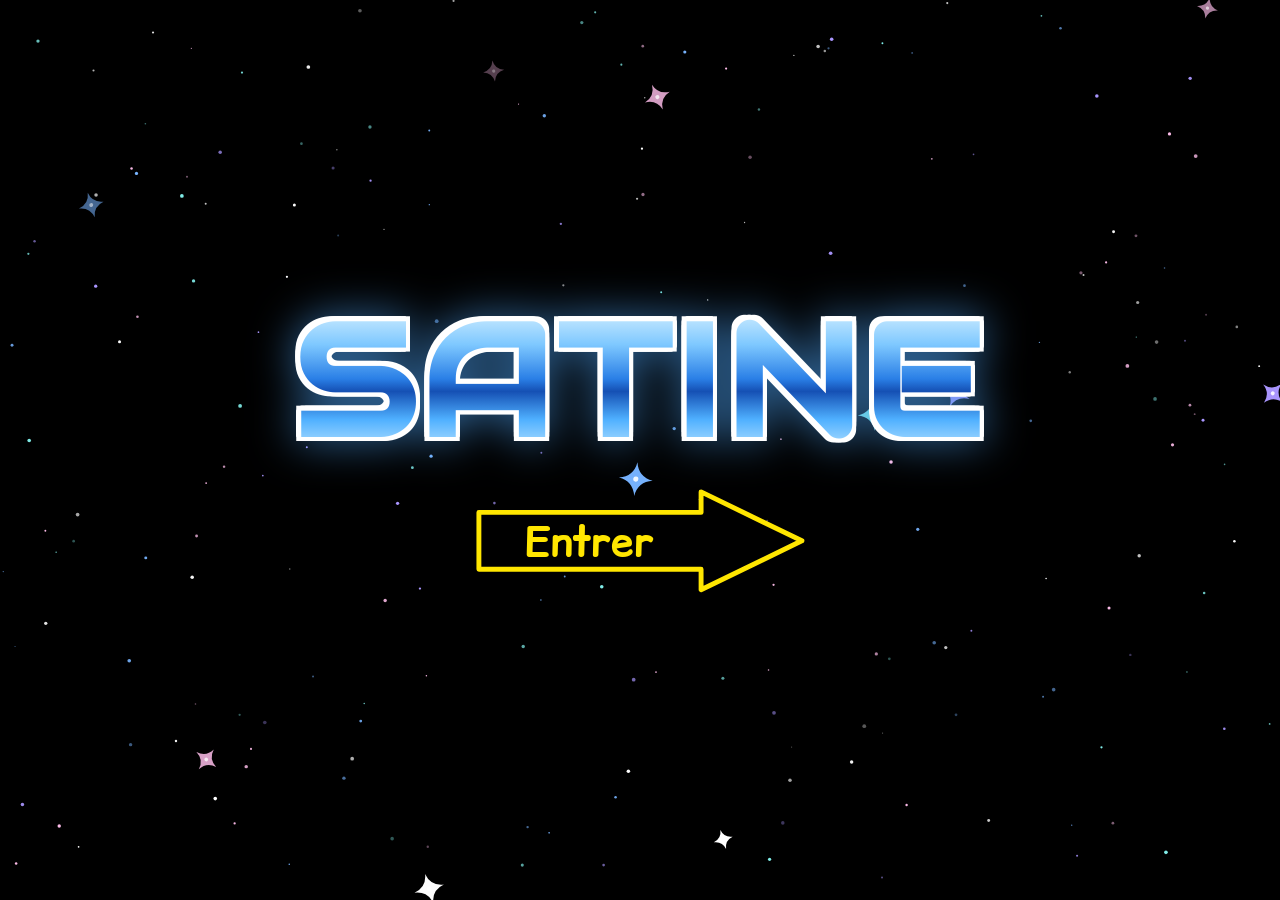
==== commit 51b971c9: "new pubs" ====
--- a/site/intro.html
+++ b/site/intro.html
@@ -5,7 +5,7 @@
   <meta name="viewport" content="width=device-width, initial-scale=1, viewport-fit=cover">
   <title>SATINE ★ entrer</title>
   <meta name="description" content="Porte d'entrée du blog de SATINE.">
-  <link rel="icon" href="data:image/svg+xml,<svg xmlns=%22http://www.w3.org/2000/svg%22 viewBox=%220 0 100 100%22><text y=%22.9em%22 font-size=%2290%22>⭐</text></svg>">
+  <link rel="icon" type="image/png" href="assets/img/favicon-64.png">
   <link rel="preconnect" href="https://fonts.googleapis.com">
   <link rel="preconnect" href="https://fonts.gstatic.com" crossorigin>
   <link href="https://fonts.googleapis.com/css2?family=Audiowide&family=VT323&family=Comic+Relief:wght@400;700&family=Comic+Neue:ital,wght@0,400;0,700;1,400&display=swap" rel="stylesheet">
--- a/site/css/main.css
+++ b/site/css/main.css
@@ -161,7 +161,7 @@
    ========================================================================== */
 
 #navbar {
-  background: #0b2d0b url('../assets/img/backgrouds/navBG.png') no-repeat center / cover;
+  background: #0b2d0b url('../assets/img/backgrouds/navBG.webp') no-repeat center / cover;
   padding: 9px 26px;
   display: flex;
   align-items: center;
@@ -236,8 +236,9 @@
 .rail .ad { flex-shrink: 0; }
 /* les vraies pubs gardent la bordure noire du gabarit .ad, seule la hauteur
    minimum saute (c'est le visuel qui dicte la sienne) */
-.rail .ad-live { min-height: 0; }
-.rail .ad-live img { width: 100%; height: auto; display: block; }
+.rail .ad-live { min-height: 0; border: 0; } /* les visuels arrivent finis, sans cadre */
+.rail .ad-live img,
+.rail .ad-live video { width: 100%; height: auto; display: block; }
 .rail .ad-live a { display: block; }
 .rail .ad:last-of-type { flex: 1; min-height: 170px; }
 
@@ -257,13 +258,31 @@
 }
 .ad-slot:last-of-type { flex: 1; }
 
-/* --- zone de contenu : damier grunge fourni par les graphistes --- */
+/* --- zone de contenu : damier grunge fourni par les graphistes.
+   Le fond « ping-pong » est fait en CSS, avec l'image TELLE QUELLE : des
+   tuiles empilées derrière le contenu (#bg-pp, construit par initBgTiles
+   dans shared.js), une sur deux retournée par scaleY(-1) — le dégradé
+   descend puis remonte, sans couture, quelle que soit la longueur de la
+   page. Une seule image pour toutes les pages et tous les écrans. --- */
 #main-col {
   flex: 1;
-  background: var(--teal-2) url('../assets/img/backgrouds/mainBG.png') top center / 100% auto repeat-y;
+  background: var(--teal-2);
   padding: 24px 26px 60px;
   position: relative;
 }
+#bg-pp {
+  position: absolute;
+  inset: 0;
+  overflow: hidden;
+  pointer-events: none;
+}
+#bg-pp .bg-tile {
+  background: url('../assets/img/backgrouds/mainBG.webp') top center / 100% auto no-repeat;
+}
+#bg-pp .bg-tile.flip { transform: scaleY(-1); }
+/* le contenu passe devant les tuiles (les deux sont positionnés, l'ordre
+   DOM départage) */
+#page-main { position: relative; z-index: 1; }
 
 /* ==========================================================================
    TITRE / PROFIL
@@ -922,7 +941,7 @@
   content: "";
   position: absolute;
   inset: 0;
-  background: url('../assets/img/backgrouds/backgroundHeadSection.png') center / cover no-repeat;
+  background: url('../assets/img/backgrouds/backgroundHeadSection.webp') center / cover no-repeat;
   filter: hue-rotate(-100deg) saturate(1.05);
   z-index: 0;
 }
@@ -951,7 +970,7 @@
   content: "";
   position: absolute;
   inset: 0;
-  background: url('../assets/img/backgrouds/backgroundMainSection.png') center / cover no-repeat;
+  background: url('../assets/img/backgrouds/backgroundMainSection.webp') center / cover no-repeat;
   filter: grayscale(.8) brightness(1.1);
   opacity: .32;
   z-index: 0;
@@ -1994,30 +2013,45 @@
 
 #kappa-boss {
   position: fixed;
-  top: 0;
+  /* ancré en BAS : le bas de la vidéo reste visible même quand elle est
+     plus haute que l'écran (4:3 en 100vw) — c'est le haut qui déborde */
+  top: auto;
+  bottom: 0;
   left: 50%;
   width: 100vw;
   height: auto;
   z-index: 90; /* au-dessus de tout sauf rien : c'est un jumpscare gentil */
   pointer-events: none;
   filter: drop-shadow(0 10px 24px rgba(0, 0, 0, .6));
-  animation: boss-in .45s cubic-bezier(.25, 1.2, .4, 1) both;
-}
+  animation: boss-in .45s ease-out both; /* sans rebond */
+}
+/* départ : bord bas de la vidéo au bord haut de l'écran = entièrement
+   hors champ au-dessus ; elle glisse donc toujours depuis le haut */
 @keyframes boss-in {
+  from { transform: translate(-50%, -100vh); transform: translate(-50%, -100dvh); }
+  to { transform: translate(-50%, 0); }
+}
+#kappa-boss.out { animation: boss-out .5s ease-in both; /* sans élan arrière */ }
+@keyframes boss-out {
+  from { transform: translate(-50%, 0); }
+  to { transform: translate(-50%, -100vh); transform: translate(-50%, -100dvh); }
+}
+/* variantes mobile (ancrage haut, voir le bloc MOBILE) : -103% de la vidéo
+   suffit à la sortir de l'écran quand elle est accrochée en haut */
+@keyframes boss-in-m {
   from { transform: translate(-50%, -103%); }
   to { transform: translate(-50%, 0); }
 }
-#kappa-boss.out { animation: boss-out .5s cubic-bezier(.6, -0.2, .8, .5) both; }
-@keyframes boss-out {
+@keyframes boss-out-m {
   from { transform: translate(-50%, 0); }
   to { transform: translate(-50%, -103%); }
 }
 @media (prefers-reduced-motion: reduce) {
   #kappa-boss { display: none; }
 }
-/* Le boss atteint le VRAI haut de l'écran (encoche comprise) grâce à
+/* Le boss couvre le VRAI écran (encoche et barre du bas comprises) grâce à
    viewport-fit=cover dans le <meta viewport> des pages — sans lui, iOS
-   confine la page sous la barre d'état et aucun top négatif n'y peut rien. */
+   confine la page dans la zone « sûre ». */
 
 /* ==========================================================================
    SPARKLES (traînée de curseur)
@@ -2146,8 +2180,87 @@
 }
 .art-piece .cap { font-size: 12px; }
 .art-piece .cap a { color: var(--pink); font-weight: bold; }
-/* tuile vidéo : remplit la case carrée comme les images */
-.art-piece .ph video { width: 100%; height: 100%; object-fit: cover; display: block; }
+/* tuiles image/vidéo : remplissent la case carrée. En absolu : en flux,
+   la hauteur intrinsèque de l'image étirerait l'aspect-ratio de .ph
+   (aspect-ratio n'est qu'une taille préférée, le contenu gagne) */
+.art-piece .ph { position: relative; overflow: hidden; }
+.art-piece .ph img,
+.art-piece .ph video {
+  position: absolute;
+  inset: 0;
+  width: 100%;
+  height: 100%;
+  object-fit: cover;
+  display: block;
+}
+/* pixel-art (swift) : pas de lissage */
+.art-piece .ph img.px { image-rendering: pixelated; }
+.art-piece { cursor: var(--cur-link); }
+
+/* lightbox fan-arts : clic sur une tuile → grand format (son réactivé pour
+   les vidéos — le clic de l'utilisateur autorise la lecture audible) */
+#art-lightbox {
+  position: fixed;
+  inset: 0;
+  z-index: 95;
+  background: rgba(0, 0, 0, .82);
+  display: flex;
+  align-items: center;
+  justify-content: center;
+  padding: 28px;
+}
+#art-lightbox .lb-box {
+  position: relative;
+  display: flex;
+  flex-direction: column;
+  align-items: center;
+  gap: 10px;
+  max-width: min(92vw, 880px);
+  animation: lb-pop .22s ease-out both;
+}
+@keyframes lb-pop { from { opacity: 0; scale: .85; } to { opacity: 1; scale: 1; } }
+#art-lightbox video,
+#art-lightbox img {
+  max-width: 100%;
+  max-height: 76vh;
+  max-height: 76dvh;
+  border: 3px solid #fff;
+  outline: 2px solid #000;
+  background: #000;
+  box-shadow: 0 0 34px rgba(255, 46, 166, .55);
+}
+#art-lightbox .lb-ph {
+  font-size: 130px;
+  line-height: 1;
+  padding: 40px 60px;
+  background: repeating-conic-gradient(#ddd 0% 25%, #eee 25% 50%) 0 0/16px 16px;
+  border: 3px solid #fff;
+  outline: 2px solid #000;
+  box-shadow: 0 0 34px rgba(255, 46, 166, .55);
+}
+#art-lightbox .lb-cap {
+  color: #fff;
+  font-size: 14px;
+  text-shadow: 1px 1px 0 #000;
+}
+#art-lightbox .lb-cap a { color: var(--pink); font-weight: bold; }
+#art-lightbox img.px { image-rendering: pixelated; }
+#art-lightbox .lb-close {
+  position: absolute;
+  top: -14px;
+  right: -14px;
+  z-index: 1;
+  width: 34px;
+  height: 34px;
+  border: 2px solid #000;
+  background: var(--red, #e0322c);
+  color: #fff;
+  font-size: 16px;
+  font-weight: bold;
+  line-height: 1;
+  box-shadow: 2px 2px 0 rgba(0, 0, 0, .5);
+  cursor: var(--cur-link);
+}
 
 /* ==========================================================================
    SECRET
@@ -2247,6 +2360,620 @@
   min-width: 34px;
   text-align: right;
 }
+
+/* --------------------------------------------------------------------------
+   PLAYER CYBERCHANNEL (page secrète) — skin WMP 2000 en repère fixe 524×430,
+   réduit à l'échelle du conteneur par player-cyber.js (transform: scale).
+   Les positions viennent du cyberchannel.wms / map.bmp du skin d'origine.
+   -------------------------------------------------------------------------- */
+
+.cyber-wrap {
+  display: flex;
+  justify-content: center;
+  margin: 24px auto 8px;
+  overflow: visible;
+}
+.cyber-player {
+  position: relative;
+  width: 524px;
+  height: 430px;
+  flex-shrink: 0;
+  transform-origin: top center;
+}
+.cyber-player .cy-body {
+  position: absolute;
+  inset: 0;
+  width: 524px;
+  height: 430px;
+  pointer-events: none;
+  filter: drop-shadow(0 10px 26px rgba(0, 0, 0, .45));
+}
+.cy-viz {
+  position: absolute;
+  left: 59px;
+  top: 39px;
+  width: 180px;
+  height: 135px;
+  background: #000;
+}
+/* textes de l'écran LCD du skin (couleur du .wms) */
+.cy-name,
+.cy-pos {
+  position: absolute;
+  font-family: var(--font-lcd, 'VT323', monospace);
+  font-size: 13px;
+  line-height: 16px;
+  color: #3a4179;
+  overflow: hidden;
+  white-space: nowrap;
+  pointer-events: none;
+}
+.cy-name { left: 286px; top: 124px; width: 90px; }
+.cy-pos { left: 380px; top: 124px; width: 34px; text-align: right; }
+.cy-progress {
+  position: absolute;
+  left: 67px;
+  top: 179px;
+  width: 164px;
+  height: 13px;
+  background: url('../assets/img/cyber/progressback.png');
+  cursor: var(--cur-link);
+  touch-action: none;
+}
+.cy-thumb {
+  position: absolute;
+  left: 0;
+  top: 0;
+  width: 14px;
+  height: 13px;
+  pointer-events: none;
+}
+.cy-vol {
+  position: absolute;
+  left: 406px;
+  top: 25px;
+  width: 104px;
+  height: 83px;
+  background: url('../assets/img/cyber/volslide.webp') no-repeat 0 0;
+  cursor: var(--cur-link);
+  touch-action: none;
+}
+/* boutons : invisibles au repos (le corps du skin dessine l'état normal),
+   l'état allumé de hover.bmp apparaît au survol / pendant la lecture */
+.cy-btn {
+  position: absolute;
+  padding: 0;
+  border: 0;
+  background-color: transparent;
+  background-size: 100% 100%;
+  background-repeat: no-repeat;
+  opacity: 0;
+  cursor: var(--cur-link);
+}
+.cy-btn:hover, .cy-btn.on { opacity: 1; }
+.cy-btn:active { opacity: 1; filter: brightness(.8); }
+/* liste des maquettes, déroulée par le bouton playlist du skin */
+.cy-list {
+  position: absolute;
+  left: 296px;
+  top: 200px;
+  width: 150px;
+  display: flex;
+  flex-direction: column;
+  background: #b6b6d5;
+  border: 2px solid #3a4179;
+  box-shadow: 3px 3px 0 rgba(0, 0, 0, .35);
+  z-index: 2;
+}
+/* display:flex écraserait le style UA de [hidden] */
+.cy-list[hidden] { display: none; }
+.cy-track {
+  padding: 4px 8px;
+  border: 0;
+  border-bottom: 1px solid #9d9dc4;
+  background: transparent;
+  font-family: var(--font-lcd, 'VT323', monospace);
+  font-size: 14px;
+  text-align: left;
+  color: #3a4179;
+  cursor: var(--cur-link);
+}
+.cy-track:last-child { border-bottom: 0; }
+.cy-track:hover { background: #cfcfe8; }
+.cy-track.on { background: #3a4179; color: #fff; }
+
+/* --------------------------------------------------------------------------
+   PLAYER "CD PLAYER" WINDOWS 9x (page secrète) — tout en HTML/CSS, injecté
+   par player-cd.js dans #cdp-slot. Palette Windows 98 : gris #c0c0c0,
+   reliefs clair/sombre, barre de titre en dégradé bleu.
+   -------------------------------------------------------------------------- */
+
+.cdp-window {
+  width: 100%;
+  max-width: 540px;
+  margin: 24px auto 8px;
+  background: #c0c0c0;
+  border: 2px solid;
+  border-color: #fff #404040 #404040 #fff;
+  box-shadow: 6px 6px 0 rgba(0, 0, 0, .35);
+  font-family: Tahoma, 'MS Sans Serif', Verdana, sans-serif;
+}
+.cdp-title {
+  display: flex;
+  align-items: center;
+  gap: 6px;
+  padding: 3px 4px;
+  background: linear-gradient(90deg, #0a246a, #a6caf0);
+  color: #fff;
+}
+.cdp-ico { font-size: 16px; line-height: 1; }
+.cdp-name {
+  flex: 1;
+  font-size: 15px;
+  font-weight: bold;
+  font-style: italic;
+  letter-spacing: .5px;
+  text-shadow: 1px 1px 0 rgba(0, 0, 0, .5);
+}
+/* boutons de titre décoratifs (le player ne se ferme pas, petit chanceux) */
+.cdp-caption { display: flex; gap: 2px; }
+.cdp-caption i {
+  width: 18px;
+  height: 16px;
+  display: grid;
+  place-items: center;
+  font-size: 9px;
+  font-style: normal;
+  color: #000;
+  background: #c0c0c0;
+  border: 1px solid;
+  border-color: #fff #404040 #404040 #fff;
+}
+.cdp-body {
+  display: flex;
+  gap: 12px;
+  padding: 12px;
+}
+.cdp-art {
+  width: clamp(84px, 26%, 132px);
+  align-self: stretch;
+  object-fit: cover;
+  border: 2px solid;
+  border-color: #404040 #fff #fff #404040; /* enfoncée, comme un insert */
+  background: #fff;
+}
+.cdp-right {
+  flex: 1;
+  min-width: 0;
+  display: flex;
+  flex-direction: column;
+  justify-content: space-between;
+  gap: 10px;
+}
+.cdp-field {
+  position: relative;
+  display: flex;
+  align-items: center;
+  gap: 6px;
+}
+.cdp-field label {
+  width: 52px;
+  flex-shrink: 0;
+  font-size: 13px;
+  font-weight: bold;
+  color: #000;
+}
+.cdp-input {
+  flex: 1;
+  min-width: 0;
+  height: 24px;
+  line-height: 20px;
+  padding: 2px 6px;
+  background: #fff;
+  border: 2px solid;
+  border-color: #404040 #fff #fff #404040;
+  font-family: var(--font-lcd, 'VT323', monospace);
+  font-size: 17px;
+  color: #111;
+  white-space: nowrap;
+  overflow: hidden;
+}
+.cdp-drive {
+  flex-shrink: 0;
+  font-family: var(--font-lcd, 'VT323', monospace);
+  font-size: 14px;
+  color: #333;
+}
+.cdp-dd {
+  flex-shrink: 0;
+  width: 22px;
+  height: 24px;
+  display: grid;
+  place-items: center;
+  padding: 0;
+  font-size: 9px;
+  color: #000;
+  background: #c0c0c0;
+  border: 2px solid;
+  border-color: #fff #404040 #404040 #fff;
+}
+.cdp-dd-btn { cursor: var(--cur-link); }
+.cdp-dd-btn:active { border-color: #404040 #fff #fff #404040; }
+.cdp-list {
+  position: absolute;
+  top: 100%;
+  left: 58px;
+  right: 0;
+  z-index: 3;
+  display: flex;
+  flex-direction: column;
+  background: #fff;
+  border: 2px solid;
+  border-color: #404040 #fff #fff #404040;
+  box-shadow: 3px 3px 0 rgba(0, 0, 0, .3);
+}
+/* display:flex écraserait le style UA de [hidden] */
+.cdp-list[hidden] { display: none; }
+.cdp-item {
+  padding: 3px 8px;
+  border: 0;
+  background: #fff;
+  font-family: var(--font-lcd, 'VT323', monospace);
+  font-size: 16px;
+  text-align: left;
+  color: #111;
+  cursor: var(--cur-link);
+}
+.cdp-item:hover { background: #0a246a; color: #fff; }
+.cdp-item.on { background: #a6caf0; }
+.cdp-slider {
+  position: relative;
+  height: 22px;
+  margin: 2px 4px;
+  cursor: var(--cur-link);
+  touch-action: none;
+}
+.cdp-groove {
+  position: absolute;
+  left: 0;
+  right: 0;
+  top: 50%;
+  height: 4px;
+  transform: translateY(-50%);
+  background: #808080;
+  border: 1px solid;
+  border-color: #404040 #fff #fff #404040;
+}
+.cdp-thumb {
+  position: absolute;
+  top: 0;
+  left: 0;
+  width: 11px;
+  height: 22px;
+  margin-left: -5px;
+  background: #c0c0c0;
+  border: 2px solid;
+  border-color: #fff #404040 #404040 #fff;
+  box-shadow: inset 1px 1px 0 #dfdfdf;
+}
+.cdp-controls {
+  display: flex;
+  gap: 6px;
+}
+.cdp-controls button {
+  flex: 1;
+  min-width: 0;
+  height: 30px;
+  padding: 0;
+  background: #c0c0c0;
+  border: 2px solid;
+  border-color: #fff #404040 #404040 #fff;
+  font-size: 13px;
+  color: #000;
+  cursor: var(--cur-link);
+}
+.cdp-controls button:active,
+.cdp-controls button.on { border-color: #404040 #fff #fff #404040; }
+.cdp-controls button.on { background: #b0b0b0; }
+.cdp-controls button:disabled { color: #808080; cursor: var(--cur-unavailable, not-allowed); }
+
+/* --------------------------------------------------------------------------
+   CAMÉRA VIDÉO (page secrète) — dos de Canon détouré (camera.webp 661×434),
+   l'écran LCD est le rectangle mesuré à left 6.20% / top 31.34% /
+   48.41%×55.53% : la vidéo se place dessus en coordonnées relatives, le
+   tout reste net à toutes les largeurs (aspect-ratio + pourcentages).
+   -------------------------------------------------------------------------- */
+
+.camera-frame {
+  max-width: 660px;
+  margin: 26px auto 8px;
+}
+.cam-inner {
+  position: relative;
+  aspect-ratio: 661 / 434;
+  container-type: inline-size; /* tailles des textes OSD en cqw */
+}
+.cam-inner .cam-body {
+  position: absolute;
+  inset: 0;
+  width: 100%;
+  height: 100%;
+  pointer-events: none;
+  z-index: 1;
+  filter: drop-shadow(0 10px 24px rgba(0, 0, 0, .45));
+}
+.cam-screen {
+  position: absolute;
+  left: 6.20%;
+  top: 31.34%;
+  width: 48.41%;
+  height: 55.53%;
+  z-index: 2;
+  background: #000;
+  overflow: hidden;
+}
+.cam-screen video {
+  position: absolute;
+  inset: 0;
+  width: 100%;
+  height: 100%;
+  object-fit: contain; /* les rushs 16:9 sont letterboxés comme sur un vrai LCD */
+  background: #000;
+}
+/* neige télé (feTurbulence en data URI, secouée en steps) tant qu'il n'y a
+   pas de rush : la classe has-video sur .cam-screen coupe neige et étiquette */
+.cam-static {
+  position: absolute;
+  inset: -10%;
+  background: url("data:image/svg+xml,%3Csvg xmlns='http://www.w3.org/2000/svg' width='240' height='240'%3E%3Cfilter id='n'%3E%3CfeTurbulence type='fractalNoise' baseFrequency='0.85' numOctaves='2'/%3E%3CfeColorMatrix type='saturate' values='0'/%3E%3C/filter%3E%3Crect width='240' height='240' filter='url(%23n)'/%3E%3C/svg%3E");
+  opacity: .5;
+  animation: cam-noise .24s steps(3) infinite;
+}
+@keyframes cam-noise {
+  0% { transform: translate(0, 0); }
+  33% { transform: translate(-4%, 3%); }
+  66% { transform: translate(3%, -4%); }
+  100% { transform: translate(0, 0); }
+}
+.cam-rec {
+  position: absolute;
+  top: 5%;
+  left: 6%;
+  font-family: var(--font-lcd, 'VT323', monospace);
+  font-size: 4.2cqw;
+  color: #ff2222;
+  text-shadow: 0 0 6px rgba(255, 30, 30, .8), 1px 1px 0 #000;
+  animation: cam-blink 1.1s steps(1) infinite;
+}
+@keyframes cam-blink { 50% { opacity: 0; } }
+.cam-label {
+  position: absolute;
+  left: 0;
+  right: 0;
+  bottom: 7%;
+  text-align: center;
+  font-family: var(--font-lcd, 'VT323', monospace);
+  font-size: 3.4cqw;
+  color: #cfe8ff;
+  text-shadow: 1px 1px 0 #000;
+}
+.cam-screen.has-video .cam-static,
+.cam-screen.has-video .cam-label { display: none; }
+@media (prefers-reduced-motion: reduce) {
+  .cam-static, .cam-rec { animation: none; }
+}
+
+/* --------------------------------------------------------------------------
+   BLOG SECRET — le vrai journal de Satine, façon skyblog 2007 : cartes
+   blanches à ombre dure, date en badge rose, humeur, kiffs. Les médias
+   (player CD, caméra, polaroids) vivent DANS les posts.
+   -------------------------------------------------------------------------- */
+
+.blog-feed {
+  max-width: 720px;
+  margin: 18px auto 0;
+}
+.blog-post {
+  background: #fff;
+  border: 2px solid #000;
+  box-shadow: 5px 5px 0 rgba(0, 0, 0, .4);
+  padding: 14px 16px 10px;
+  margin-top: 22px;
+  color: #111;
+}
+.post-head { border-bottom: 2px dashed #ffb3dc; padding-bottom: 8px; }
+.post-date {
+  display: inline-block;
+  background: var(--pink, #ff2ea6);
+  color: #fff;
+  font-family: var(--font-lcd, 'VT323', monospace);
+  font-size: 15px;
+  padding: 1px 8px;
+  transform: rotate(-1.5deg);
+  box-shadow: 2px 2px 0 rgba(0, 0, 0, .35);
+}
+.post-title {
+  margin: 8px 0 0;
+  font-family: var(--font-alt, Helvetica, sans-serif);
+  font-weight: bold;
+  font-size: 22px;
+  letter-spacing: -0.02em;
+  color: #111;
+}
+.post-body { margin-top: 10px; font-size: 15px; line-height: 1.5; }
+.post-body p { margin: 0 0 8px; }
+/* médias embarqués : ils gardent leurs styles, on resserre juste les marges */
+.blog-post .cdp-window { margin: 14px auto 6px; }
+.blog-post .camera-frame { margin: 14px auto 6px; }
+.post-photos {
+  display: flex;
+  flex-wrap: wrap;
+  gap: 16px;
+  justify-content: center;
+  margin: 14px 0 6px;
+}
+.polaroid {
+  margin: 0;
+  width: min(46%, 260px);
+  background: #fff;
+  border: 1px solid #bbb;
+  padding: 8px 8px 6px;
+  box-shadow: 3px 4px 8px rgba(0, 0, 0, .35);
+  transform: rotate(var(--tilt, -2deg));
+  transition: transform .15s;
+}
+.polaroid:hover { transform: rotate(0) scale(1.03); }
+.polaroid img { width: 100%; display: block; background: #eee; }
+.polaroid figcaption {
+  padding-top: 6px;
+  text-align: center;
+  font-size: 12.5px;
+  font-style: italic;
+  color: #555;
+}
+@media (max-width: 820px) {
+  .blog-post { padding: 12px 12px 8px; }
+  .polaroid { width: min(100%, 300px); }
+}
+
+/* ==========================================================================
+   FOOTER — liens légaux + crédit, construit par shared.js sous le layout
+   ========================================================================== */
+
+#site-footer {
+  background: #050505;
+  border-top: 3px solid var(--pink);
+  padding: 22px 16px calc(26px + env(safe-area-inset-bottom, 0px));
+  text-align: center;
+}
+.foot-links {
+  display: flex;
+  flex-wrap: wrap;
+  align-items: center;
+  justify-content: center;
+  gap: 8px 12px;
+  font-family: var(--font-lcd, 'VT323', monospace);
+  font-size: 17px;
+}
+.foot-links a { color: var(--pink); text-decoration: none; }
+.foot-links a:hover { color: #fff; text-decoration: underline; }
+.foot-star { color: #3a3a3a; }
+.foot-credit {
+  margin: 12px 0 0;
+  font-family: var(--font-lcd, 'VT323', monospace);
+  font-size: 15px;
+  color: #777;
+}
+.foot-credit a { color: #cfe8ff; }
+.foot-credit a:hover { color: #fff; }
+
+/* ==========================================================================
+   PAGES LÉGALES SHOPIFY (/policies/…) — markup généré par Shopify
+   (.shopify-policy__*), rapatrié dans la colonne centrale par shared.js.
+   Fenêtre blanche du site, sans effet sur Vercel.
+   ========================================================================== */
+
+.shopify-policy__container {
+  max-width: 760px !important;
+  margin: 26px auto 10px !important;
+  padding: 16px 20px 20px !important;
+  background: #fff;
+  border: 2px solid #000;
+  box-shadow: 5px 5px 0 rgba(0, 0, 0, .4);
+  color: #111;
+}
+.shopify-policy__title h1 {
+  margin: 0 0 12px;
+  padding-bottom: 8px;
+  border-bottom: 2px dashed #ffb3dc;
+  font-family: var(--font-alt, Helvetica, sans-serif);
+  font-weight: bold;
+  font-size: 26px;
+  letter-spacing: -0.02em;
+  color: #111;
+  text-align: left;
+}
+.shopify-policy__body {
+  font-size: 14.5px;
+  line-height: 1.55;
+}
+.shopify-policy__body a { color: var(--pink, #ff2ea6); }
+
+/* lien « retour » des gabarits de compatibilité : rose, pas jaune */
+.leo-box .inner a { color: var(--pink, #ff2ea6); }
+
+/* ==========================================================================
+   BANDEAU COOKIES SHOPIFY (app embed « Confidentialité des clients »)
+   Ces sélecteurs n'existent que sur Shopify — aucun effet sur le site Vercel.
+   Le bandeau natif (#shopify-pc__banner) et la fenêtre de préférences
+   (#shopify-pc__prefs) sont rhabillés en fenêtre XP « cookies.exe ».
+   !important : Shopify injecte ses propres styles inline/embed.
+   ========================================================================== */
+
+#shopify-pc__banner .shopify-pc__banner__dialog,
+#shopify-pc__prefs .shopify-pc__prefs__dialog {
+  background: #fff !important;
+  color: #111 !important;
+  border: 2px solid #000 !important;
+  border-radius: 0 !important;
+  box-shadow: 6px 6px 0 rgba(0, 0, 0, .45) !important;
+  font-family: 'Comic Neue', 'Comic Sans MS', sans-serif !important;
+  padding-top: 44px !important;
+  position: relative;
+}
+/* fausse barre de titre XP */
+#shopify-pc__banner .shopify-pc__banner__dialog::before,
+#shopify-pc__prefs .shopify-pc__prefs__dialog::before {
+  content: '🍪 cookies.exe';
+  position: absolute;
+  top: 0;
+  left: 0;
+  right: 0;
+  height: 30px;
+  display: flex;
+  align-items: center;
+  padding: 0 10px;
+  background: linear-gradient(90deg, #0a246a, #a6caf0);
+  color: #fff;
+  font-family: Tahoma, Verdana, sans-serif;
+  font-size: 13px;
+  font-weight: bold;
+  font-style: italic;
+  text-shadow: 1px 1px 0 rgba(0, 0, 0, .5);
+}
+#shopify-pc__prefs .shopify-pc__prefs__dialog::before { content: '🍪 cookies.exe — préférences'; }
+#shopify-pc__banner .shopify-pc__banner__dialog p,
+#shopify-pc__banner .shopify-pc__banner__dialog h2 {
+  color: #111 !important;
+  font-family: inherit !important;
+}
+/* boutons : accepter en rose du site, le reste en gris Windows */
+#shopify-pc__banner button,
+#shopify-pc__prefs button {
+  border-radius: 0 !important;
+  font-family: Tahoma, Verdana, sans-serif !important;
+  font-weight: bold !important;
+  cursor: var(--cur-link) !important;
+  transition: none !important;
+}
+#shopify-pc__banner #shopify-pc__banner__btn-accept,
+#shopify-pc__prefs #shopify-pc__prefs__header-accept {
+  background: var(--pink, #ff2ea6) !important;
+  color: #fff !important;
+  border: 2px solid #000 !important;
+  box-shadow: 2px 2px 0 rgba(0, 0, 0, .4) !important;
+}
+#shopify-pc__banner #shopify-pc__banner__btn-decline,
+#shopify-pc__banner #shopify-pc__banner__btn-manage-prefs,
+#shopify-pc__prefs #shopify-pc__prefs__header-decline,
+#shopify-pc__prefs .shopify-pc__prefs__scrollable button {
+  background: #c0c0c0 !important;
+  color: #000 !important;
+  border: 2px solid !important;
+  border-color: #fff #404040 #404040 #fff !important;
+  box-shadow: none !important;
+}
+#shopify-pc__banner button:active { translate: 1px 1px; }
 
 /* ==========================================================================
    PAGE GÉNÉRIQUE
@@ -2373,7 +3100,7 @@
   display: block;
   width: min(320px, 82vw);
   padding: 13px 10px;
-  background: #0b2d0b url('../assets/img/backgrouds/navBG.png') center / cover no-repeat;
+  background: #0b2d0b url('../assets/img/backgrouds/navBG.webp') center / cover no-repeat;
   border: 2px solid #000;
   box-shadow: 3px 3px 0 rgba(0, 0, 0, .5);
   color: #fff;
@@ -2423,24 +3150,31 @@
   .profile-left .photo-frame { border-width: 2px; outline-width: 2px; }
   .satine-title { grid-column: 2; grid-row: 1; font-size: 32px; }
   .satine-sub { grid-column: 2; grid-row: 2; margin: 0; font-size: 15px; }
-  /* réseaux : rangée pleine largeur juste sous l'identité. .profile-left étant
-     en display:contents, sans placement explicite le <ul> irait se caser tout
-     seul dans la grille. Icônes réduites pour ne pas repousser MERCH hors du
-     premier écran. */
+  /* réseaux : rangée pleine largeur SOUS la fenêtre merch (rang 4, le merch
+     prenant le rang 3). .profile-left étant en display:contents, sans
+     placement explicite le <ul> irait se caser tout seul dans la grille.
+     Icônes réduites pour ne pas allonger la page. */
   .socials {
     grid-column: 1 / -1;
-    grid-row: 3;
+    grid-row: 4;
     grid-template-columns: repeat(2, 1fr);
-    margin-top: 10px;
+    margin-top: 12px;
   }
   .social-btn { height: 38px; padding: 5px 10px; }
-  /* en haut à droite, juste SOUS le header (à top:10 il couvrirait le
-     bouton burger) ; l'inset suit l'encoche via viewport-fit=cover */
-  #cart-fab { top: calc(52px + env(safe-area-inset-top, 0px)); right: 10px; width: 48px; height: 48px; }
-  #merch { grid-column: 1 / -1; grid-row: 4; margin-top: 12px; }
-
-  /* fan-arts : 2 par ligne */
+  /* à droite, descendu bien sous le header pour ne pas chevaucher le titre
+     ni la fenêtre merch ; l'inset suit l'encoche via viewport-fit=cover */
+  #cart-fab { top: calc(104px + env(safe-area-inset-top, 0px)); right: 10px; width: 48px; height: 48px; }
+  #merch { grid-column: 1 / -1; grid-row: 3; margin-top: 12px; }
+
+  /* fan-arts : 2 par ligne ; la grille étant paire, on montre la 4e tuile
+     dès le départ (2 rangées pleines), VOIR PLUS déplie tout le reste */
   .art-grid { grid-template-columns: repeat(2, 1fr); gap: 14px; }
+  .art-grid:not(.expanded) .art-piece.extra:nth-child(4) { display: revert; }
+
+  /* lightbox fan-arts : marges réduites, croix ramenée dans l'écran */
+  #art-lightbox { padding: 16px; }
+  #art-lightbox .lb-close { top: -10px; right: -6px; }
+  #art-lightbox .lb-ph { font-size: 90px; padding: 30px 40px; }
 
   /* modal produit : plus large et photo nettement plus grande.
      Largeur relative au conteneur (pas au viewport) : sinon la fenêtre
@@ -2479,7 +3213,12 @@
   /* Miku : plus grande que la pleine largeur, quitte à rogner les côtés */
   #miku-dance { height: 48vh; }
   /* Freddy : toute la hauteur de l'écran */
-  #freddy-scream { height: 86vh; height: 86dvh; }
+  #freddy-scream { height: 100vh; height: 100dvh; }
+  /* Kappa : la vidéo (moins haute que l'écran en portrait) se cale en HAUT
+     de l'écran — l'ancrage bas du desktop la laisserait traîner en bas.
+     Keyframes dédiées : le trajet -103% suffit depuis un ancrage haut. */
+  #kappa-boss { top: 0; bottom: auto; animation-name: boss-in-m; }
+  #kappa-boss.out { animation-name: boss-out-m; }
 
   /* --- divers --- */
   .friends-grid { grid-template-columns: repeat(2, 1fr); }
@@ -2574,4 +3313,5 @@
 a, button { cursor: var(--cur-link); }
 .soldout { cursor: var(--cur-unavailable); }
 /* l'easter egg se mérite : le curseur « ? » de Miku souffle qu'il y a un secret */
-.friend-kappa { cursor: var(--cur-help); }
+/* les vignettes à easter egg (double-clic) affichent le curseur « ? » */
+.friend-kappa, .friend-egg { cursor: var(--cur-help); }
--- a/site/css/intro.css
+++ b/site/css/intro.css
@@ -260,3 +260,39 @@
 @media (prefers-reduced-motion: reduce) {
   .enter-arrow, .intro-title::after { animation: none; }
 }
+
+/* ==========================================================================
+   PAGE MOT DE PASSE SHOPIFY — mêmes étoiles que la porte d'entrée, le
+   formulaire storefront_password à la place de la flèche. Utilisée par
+   layout/password.liquid + templates/password.liquid (générés par
+   tools/build-shopify.py). Sans effet sur le site Vercel.
+   ========================================================================== */
+
+.pw-gate {
+  position: fixed;
+  inset: 0;
+  z-index: 10;
+  display: flex;
+  flex-direction: column;
+  align-items: center;
+  justify-content: center;
+  gap: clamp(10px, 2.6vh, 22px);
+  text-align: center;
+  padding: 16px;
+}
+.pw-sub {
+  color: #cfe8ff;
+  font-size: 17px;
+  text-shadow: 1px 1px 0 #000;
+}
+.pw-msg {
+  max-width: 480px;
+  color: #ffe600;
+  font-size: 15px;
+}
+.pw-gate .errors {
+  color: #ff5a5a;
+  font-family: var(--font-lcd, 'VT323', monospace);
+  font-size: 17px;
+}
+.pw-gate .errors ul { list-style: none; margin: 0; padding: 0; }
